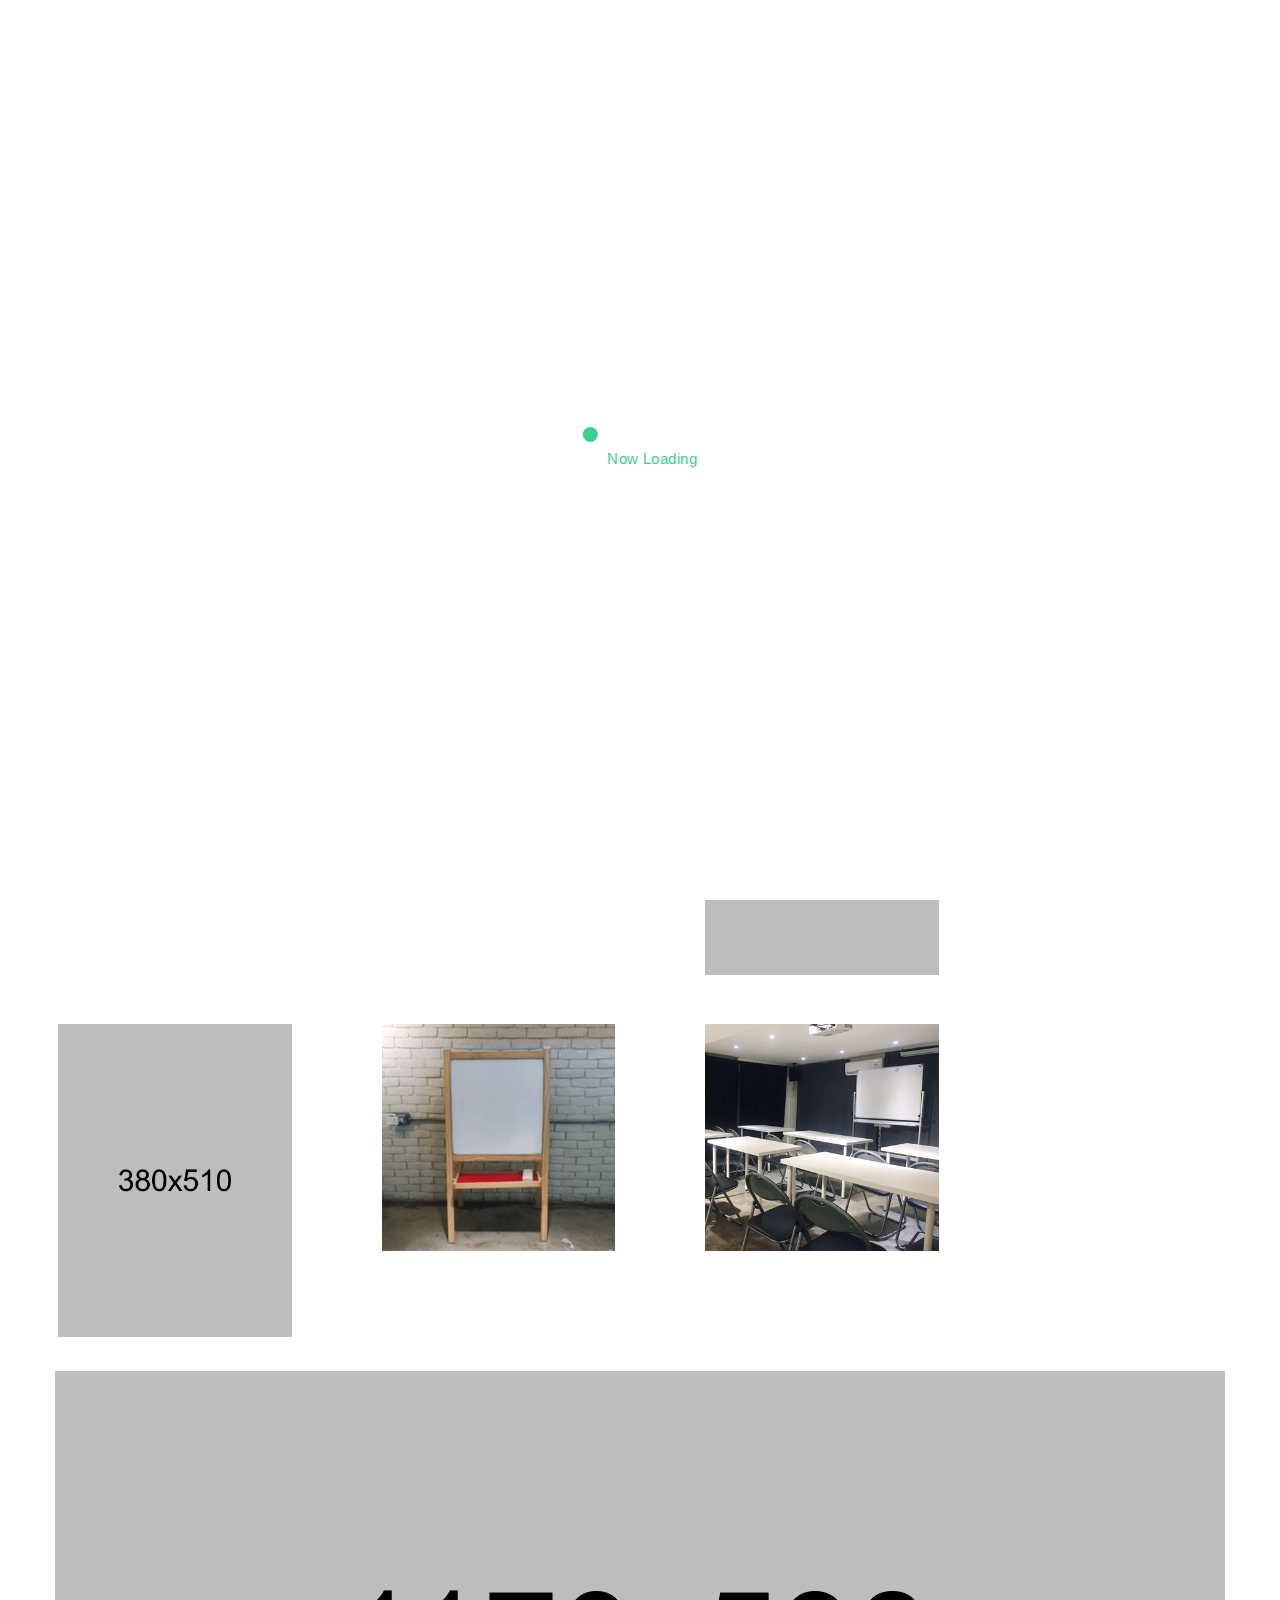
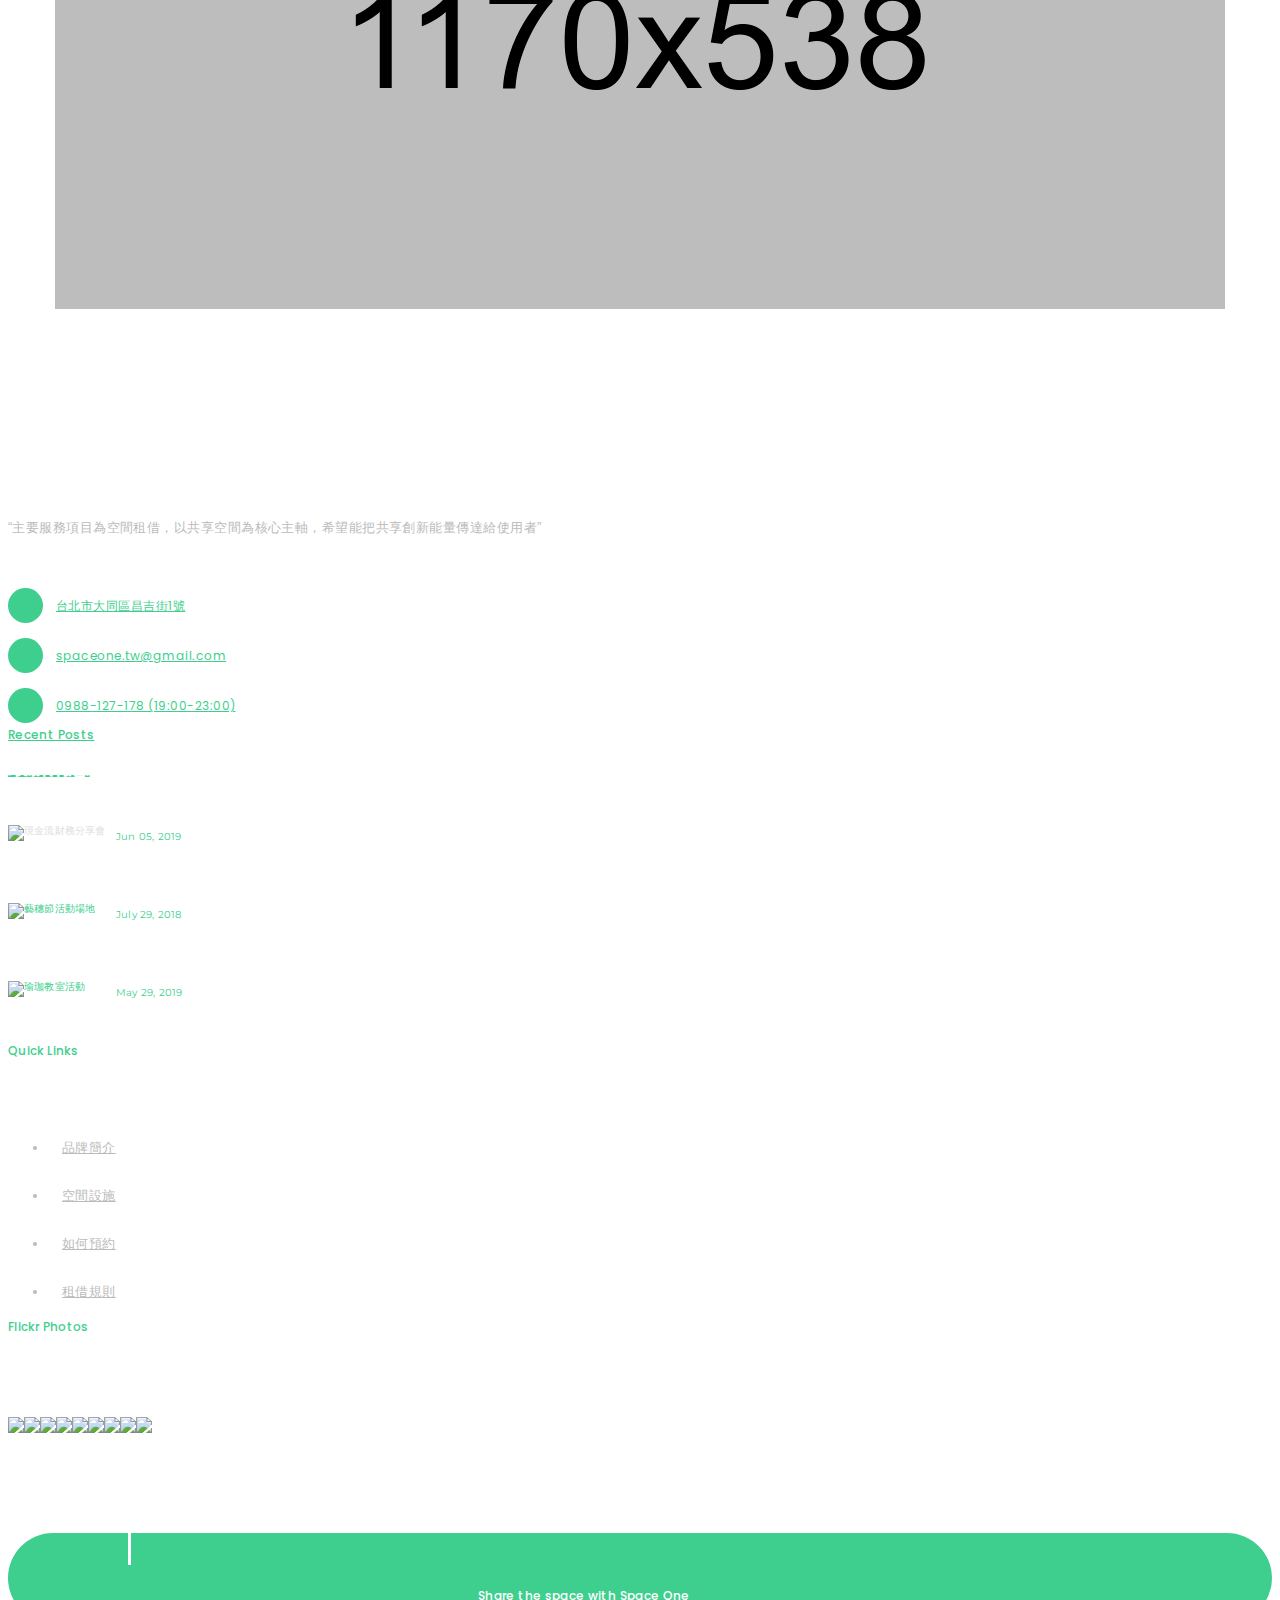
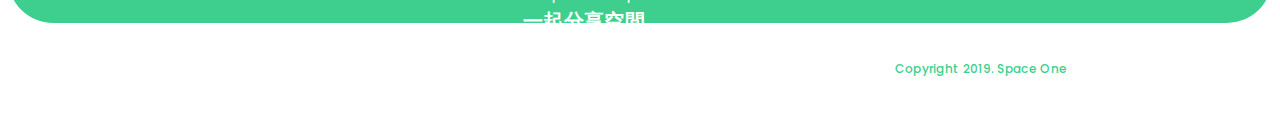
==== page1.html @ b143b7a3 "update" ====
<!DOCTYPE html>
<html lang="en">

<head>

    <meta charset="utf-8">
    <meta http-equiv="X-UA-Compatible" content="IE=edge">
    <meta name="viewport" content="width=device-width, initial-scale=1">
    <title>Space One 空間租借</title>

    <!-- Bootstrap -->
    <link href="css/bootstrap.min.css" rel="stylesheet">
    <!-- Font Awesome -->
    <link href="fonts/font-awesome/css/font-awesome.min.css" rel="stylesheet">
    <!-- Icons -->
    <link href="fonts/shades/style.css" rel="stylesheet">
    <!-- Owl Carousel -->
    <link href="css/owl.carousel.css" rel="stylesheet">
    <link href="css/owl.theme.default.css" rel="stylesheet">
    <!-- Animate -->
    <link href="css/animate.min.css" rel="stylesheet">
    <!-- Nivo Lightbox -->
    <link href="scripts/Nivo-Lightbox/nivo-lightbox.css" rel="stylesheet">
    <link href="scripts/Nivo-Lightbox/themes/default/default.css" rel="stylesheet">
    <!-- Style.css -->
    <link href="css/style.css" rel="stylesheet">
    <!-- favicon.ico -->
    <link rel="icon" href="images/favicon-20190610024107706.ico">

</head>


<body>
   <a href="" id="gotop">
        <i class="fa fa-angle-up"></i>
    </a> 


    <!-- Page Loader -->
    <div class="page-loader">
        <div class="loading">
            <div class="bounceball"></div>
            <div class="text">Now Loading</div>
        </div>
    </div>

    <header class="header header-simple">
        <div class="top">
            <div class="container">
                <div class="contacts">
                    <div class="item"><i class="fa fa-envelope"></i>spaceone.tw@gmail.com</div>
                    <div class="item"><i class="fa fa-phone"></i>0988-127-178 (19:00-23:00)</div>
                </div>
            </div>
            <!-- end .container -->
        </div>
        <!-- end .top -->
        <div class="container">
            <div class="bottom clearfix">
                <div class="logo">
                    <a href="index.html"><img src="images/logo-white.png" alt="Shades" class="img-responsive"></a>
                </div>
                <!-- end .logo -->


                <div class="navigation clearfix">
                    <nav class="main-nav">
                        <ul class="list-unstyled">
                            <li class="active">
                                <a class="nav-link page-scroll" >A 地下基地</a>
                            </li>
      
                            </li>
                            </li>
                        </ul>
                    </nav>
                    <!-- end .main-nav -->
                    <a href="" class="responsive-menu-open"><i class="fa fa-bars"></i></a>

                </div>
                <!-- end .navigation -->
            </div>
            <!-- end .bottom -->
        </div>
        <!-- end .container -->
    </header>
    <!-- end .header -->
    <div class="responsive-menu">
        <a href="" class="responsive-menu-close"><i class="fa fa-times"></i></a>
        <nav class="responsive-nav"></nav>
        <!-- end .responsive-nav -->
    </div>
    <!-- end .responsive-menu -->

		<div class="section white no-padding-top">
			<div class="inner">
				<div class="container-fluid">
					<div id="portfolio-masonry" class="portfolio portfolio-masonry">
						<div class="portfolio-sizer"></div> <!-- DO NOT REMOVE -->
						<div class="item work_ideas logo icons">
							<figure>
								<img src="images/portfolio01.png" alt="portfolio" class="img-responsive">
								<div class="overlay">
									<div class="content">
										<div class="action">
									
											<a href="images/portfolio01.png" class="popup"><i class="shades-move"></i></a>
										</div> <!-- end .action -->
										<h4>a underground</h4>
										<p>桌椅/抽拉式抽屜</p>
									</div> <!-- end .content -->
								</div> <!-- end .overlay -->
							</figure>
						</div> <!-- end .item -->
						<div class="item mockup psd_design">
							<figure>
								<img src="images/portfolio02.png" alt="portfolio" class="img-responsive">
								<div class="overlay">
									<div class="content">
										<div class="action">
										
											<a href="images/portfolio02.png" class="popup"><i class="shades-move"></i></a>
										</div> <!-- end .action -->
										<h4>a underground</h4>
										<p>投影布幕</p>
									</div> <!-- end .content -->
								</div> <!-- end .overlay -->
							</figure>
						</div> <!-- end .item -->
						<div class="item logo icons">
							<figure>
								<img src="images/portfolio03.png" alt="portfolio" class="img-responsive">
								<div class="overlay">
									<div class="content">
										<div class="action">
										
											<a href="images/portfolio03.png" class="popup"><i class="shades-move"></i></a>
										</div> <!-- end .action -->
										<h4>a underground</h4>
										<p>Logo, Work, Design</p>
									</div> <!-- end .content -->
								</div> <!-- end .overlay -->
							</figure>
						</div> <!-- end .item -->
						<div class="item mockup logo">
							<figure>
								<img src="images/portfolio04.png" alt="portfolio" class="img-responsive">
								<div class="overlay">
									<div class="content">
										<div class="action">
										
											<a href="images/portfolio04.png" class="popup"><i class="shades-move"></i></a>
										</div> <!-- end .action -->
										<h4>A UNDERGROUND</h4>
										<p>小型會議形式</p>
									</div> <!-- end .content -->
								</div> <!-- end .overlay -->
							</figure>
						</div> <!-- end .item -->
						<div class="item work_ideas mockup">
							<figure>
								<img src="images/portfolio06.png" alt="portfolio" class="img-responsive">
								<div class="overlay">
									<div class="content">
										<div class="action">
										
											<a href="images/portfolio06.png" class="popup"><i class="shades-move"></i></a>
										</div> <!-- end .action -->
										<h4>a underground</h4>
										<p>Logo, Work, Design</p>
									</div> <!-- end .content -->
								</div> <!-- end .overlay -->
							</figure>
						</div> <!-- end .item -->
						<div class="item psd_design icons">
							<figure>
								<img src="images/portfolio08.png" alt="portfolio" class="img-responsive">
								<div class="overlay">
									<div class="content">
										<div class="action">
										
											<a href="images/portfolio08.png" class="popup"><i class="shades-move"></i></a>
										</div> <!-- end .action -->
										<h4>a underground</h4>
										<p>Logo, Work, Design</p>
									</div> <!-- end .content -->
								</div> <!-- end .overlay -->
							</figure>
						</div> <!-- end .item -->
						<div class="item work_ideas logo">
							<figure>
								<img src="images/portfolio05.png" alt="portfolio" class="img-responsive">
								<div class="overlay">
									<div class="content">
										<div class="action">
										
											<a href="images/portfolio05.png" class="popup"><i class="shades-move"></i></a>
										</div> <!-- end .action -->
										<h4>a underground</h4>
										<p>活動指示白板</p>
									</div> <!-- end .content -->
								</div> <!-- end .overlay -->
							</figure>
						</div> <!-- end .item -->
						<div class="item mockup psd_design icons">
							<figure>
								<img src="images/portfolio07.png" alt="portfolio" class="img-responsive">
								<div class="overlay">
									<div class="content">
										<div class="action">
											
											<a href="images/portfolio07.png" class="popup"><i class="shades-move"></i></a>
										</div> <!-- end .action -->
										<h4>a underground</h4>
										<p>小型會議形式</p>
									</div> <!-- end .content -->
								</div> <!-- end .overlay -->
							</figure>
						</div> <!-- end .item -->
					
				</div> <!-- end .container-fluid -->
			</div> <!-- end .inner -->
		</div> <!-- end .section -->
   
   
   	<div class="section white">
			<div class="inner">
				<div class="container">
					<div class="portfolio-single">
						<div class="image">
							<img src="images/portfolio-detail1.jpg" alt="portfolio" class="img-responsive">
							</div> <!-- end .title -->
						</div> <!-- end .image -->
                    </div></div></div>
   


    <footer class="footer" style="background-image: url('images/background02.png');">
        <div class="top">
            <div class="container">
                <div class="row">
                    <div class="col-md-3">
                        <div class="logo"><img src="images/logo.png" alt="Shades" class="img-responsive"></div>
                        <p>“主要服務項目為空間租借，以共享空間為核心主軸，希望能把共享創新能量傳達給使用者”</p>
                        <div class="footer-contact">
                            <div class="icon"><i class="fa fa-map-marker"></i></div>
                            <div class="content"><a href="address:台北市大同區昌吉街1號">台北市大同區昌吉街1號</div>
                        </div>
                        <!-- end .footer-contact -->
                        <div class="footer-contact">
                            <div class="icon"><i class="fa fa-envelope"></i></div>
                            <div class="content"><a href="mailto:spaceone.tw@gmail.com">spaceone.tw@gmail.com</a></div>
                        </div>
                        <!-- end .footer-contact -->
                        <div class="footer-contact">
                            <div class="icon"><i class="fa fa-phone"></i></div>
                            <div class="content"><a href="tel:0988127178">0988-127-178 (19:00-23:00)</div>
                        </div>
                        
                        <!-- end .footer-contact -->
                    </div>
                    <!-- end .col-md-3 -->
                    <div class="col-md-3">
                        <h4><small>Recent Posts</small>最新消息</h4>
                        <div class="post clearfix">
                            <img src="images/post-widget1.png" alt="現金流財務分享會"></a>
                                <div class="content">
                                    <span class="date">Jun 05, 2019</span><span class="author"></span><br>
                                    <h7>現金流財務分享會</h7>
                                </div>
                                <!-- end .content -->
                            </div>
                            <!-- end .post -->
                            <div class="post clearfix">
                                <img src="images/post-widget2.png" alt="藝穗節活動場地"></a>
                                <div class="content">
                                    <span class="date">July 29, 2018</span><span class="author"></span><br>
                                    <h7>藝穗節活動場地</h7>
                                </div>
                                <!-- end .content -->
                            </div>
                            <!-- end .post -->
                            <div class="post clearfix">
                                <img src="images/post-widget3.png" alt="瑜珈教室活動"></a>
                                <div class="content">
                                    <span class="date">May 29, 2019</span><span class="author"></span><br>
                                    <h7>瑜珈教室活動</h7>
                                </div>
                                <!-- end .content -->
                            </div>
                            <!-- end .post -->
                        </div>
                        <!-- end .col-md-3 -->
                        <div class="col-md-3">
                            <h4><small>Quick Links</small>快速連結</h4>
                            <ul class="fa-ul list-unstyled">
                                <li><a href="#品牌簡介"><i class="fa-li fa fa-caret-right" ></i>品牌簡介</a></li>
                                <li><a href="#空間設施"><i class="fa-li fa fa-caret-right" ></i>空間設施</a></li>
                                <li><a href="#如何預約"><i class="fa-li fa fa-caret-right" ></i>如何預約</a></li>
                                <li><a href="#租借規則"><i class="fa-li fa fa-caret-right" ></i>租借規則</a></li>
                                </li>
                            </ul>
                        </div>
                        <!-- end .col-md-3 -->
                        <div class="col-md-3">
                            <h4><small>Flickr Photos</small>空間一覽</h4>
                            <div class="photo-grid">
                                <img src="images/flickr01.png" alt="flickr">
                                <img src="images/flickr02.png" alt="flickr">
                                <img src="images/flickr03.png" alt="flickr">
                                <img src="images/flickr04.png" alt="flickr">
                                <img src="images/flickr05.png" alt="flickr">
                                <img src="images/flickr06.png" alt="flickr">
                                <img src="images/flickr07.png" alt="flickr">
                                <img src="images/flickr08.png" alt="flickr">
                                <img src="images/flickr09.png" alt="flickr">
                            </div>
                            <!-- end .photo-grid -->
                        </div>
                        <!-- end .col-md-3 -->
                    </div>
                    <!-- end .row -->
                </div>
                <!-- end .container -->
            </div>
            <!-- end .top -->
            <div class="bottom">
                <div class="container">
                    <div class="newsletter clearfix">
                        <h3><small>Share the space with Space One</small>一起分享空間</h3>
                        <form action="https://johneyboy.us7.list-manage.com/subscribe/post-json?u=3210d74dbf054134a29daf97c&amp;id=50ad235761&amp;c=?" method="get" id="mc-embedded-subscribe-form" class="newsletter-form">


                        </form>
                    </div>
                    <!-- end .newsletter -->
                    <div class="copyright"><span>Copyright 2019. Space One</span></div>
                </div>
                <!-- end .container -->
            </div>
            <!-- end .bottom -->
    </footer>
    <!-- end .footer -->

    <!-- jQuery -->
    <script src="js/jquery-3.1.0.min.js"></script>
    <!-- Bootstrap -->
    <script src="js/bootstrap.min.js"></script>
    <!-- google maps -->
    <script src="https://maps.googleapis.com/maps/api/js?v=3.exp"></script>
    <!-- Owl Carousel -->
    <script src="js/owl.carousel.min.js"></script>
    <!-- Waypoints -->
    <script src="js/jquery.waypoints.min.js"></script>
    <!-- CountTo -->
    <script src="js/jquery.countTo.js"></script>
    <!-- Countdown -->
    <script src="js/countdown.js"></script>
    <!-- Isotope -->
    <script src="js/isotope.pkgd.min.js"></script>
    <script src="js/imagesloaded.pkgd.min.js"></script>
    <!-- Sweet Alert -->
    <script src="js/sweetalert.min.js"></script>
    <!-- Nivo Lightbox -->
    <script src="scripts/Nivo-Lightbox/nivo-lightbox.min.js"></script>
    <!-- Headroom -->
    <script src="js/headroom.js"></script>
    <script src="js/jQuery.headroom.js"></script>
    <!-- Scripts.js -->
    <script src="js/scripts.js"></script>

    <!-- scroll -->

    <script>
        function 品牌簡介() {
            document.querySelector('#品牌簡介').scrollIntoView({
                behavior: 'smooth'
            });
        }

    </script>

    <script>
        function 空間設施() {
            document.querySelector('#空間設施').scrollIntoView({
                behavior: 'smooth'
            });
        }

    </script>

    <script>
        function 如何預約() {
            document.querySelector('#如何預約').scrollIntoView({
                behavior: 'smooth'
            });
        }

    </script>

    <script>
        function 租借規則() {
            document.querySelector('#租借規則').scrollIntoView({
                behavior: 'smooth'
            });
        }

    </script>

    <script type="text/javascript">
        $(function() {
            /* 按下GoTop按鈕時的事件 */
            $('#gotop').click(function() {
                $('html,body').animate({
                    scrollTop: 0
                }, 'slow'); /* 返回到最頂上 */
                return false;
            });

            /* 偵測卷軸滑動時，往下滑超過400px就讓GoTop按鈕出現 */
            $(window).scroll(function() {
                if ($(this).scrollTop() > 400) {
                    $('#gotop').fadeIn();
                } else {
                    $('#gotop').fadeOut();
                }
            });
        });





    </script>

</body>

</html>
---- css/style.css ----
/**
*
* Contents
* 
* 01. General Styles
* 02. Progress Bars
* 03. Buttons
* 04. Forms
* 05. Accordion
* 06. Header
* 07. Footer
* 08. Sections
* 09. Services
* 10. Video Gallery
* 11. Shop Row
* 12. Team
* 13. Counters
* 14. Portfolio
* 15. Products
* 16. Clients
* 17. Testimonials
* 18. Blog
* 19. Pricing Table
* 20. Video Tabs
* 21. Cards
* 22. Sidebar
* 23. Contact
* 24. Error
* 25. Coming Soon
* 26. Preloader
* 
**/

/* ==========================================================================
   01. General Styles
   ========================================================================== */

/* Typography
   ========================================================================== */
@import 'https://fonts.googleapis.com/css?family=Arimo:400,700|Poppins:300,400,500,600,700|Montserrat:400,700';
body {
	font-family: 'Arimo', sans-serif;
	font-weight: 400;
	font-size: 15px;
	line-height: 28px;
	color: #555;
	letter-spacing: .45px;
	overflow-x: hidden;
}

a {
	color: #3ecf8e;
	-webkit-transition: .25s;
	-ms-transition: .25s;
	-moz-transition: .25s;
	-o-transition: .25s;
	transition: .25s;
}
a:hover {
	color: #3ecf8e;
	opacity: .75;
	text-decoration: none;
}

a:focus {
	text-decoration: none;
}
a img {
	-webkit-transition: .25s;
	-ms-transition: .25s;
	-moz-transition: .25s;
	-o-transition: .25s;
	transition: .25s;
}
a img:hover {
	opacity: .9;
}
p {
	margin-bottom: 50px;
}
p.no-margin-bottom {
	margin-bottom: 0;
}
p.lead {
	color: #555;
	font-size: 17px;
	line-height: 28px;
	letter-spacing: .51px;
	font-style: italic;
	margin-bottom: 50px;
}
h1 {
	font-size: 56px;
	line-height: 96px;
	font-weight: 700;
	margin-top: 0;
	margin-bottom: 30px;
	letter-spacing: 1.12px;
	font-family: 'Poppins', sans-serif;
	text-transform: uppercase;
}
h1.alternate {
	line-height: 70px;
	letter-spacing: 11.2px;
}
h1.alternate.dark {
	color: #FFF;
	letter-spacing: 1.5px;
	line-height: 60px;
}
h1 span {
	color: #3ecf8e
        ;
}
h1 span.smaller {
	display: block;
	color: inherit;
	font-size: 40px;
	line-height: 70px;
	letter-spacing: 1.2px;
}
h1 span.smaller span {
	text-transform: none;
}
h1 small {
	font-size: 15px;
	color: #fff;
	font-weight: 600;
	text-transform: none;
	letter-spacing: .45px;
	display: block;
}
h1 small.top {
	font-size: 18px;
	letter-spacing: 2.7px;
	font-weight: 300;
	color: #fff;
}
h1 small.top span {
	font-weight: 700;
}
h1.alternate small {
	margin-bottom: 8px;
}
h2 {
	color: #333;
	font-size: 44px;
	line-height: 52px;
	letter-spacing: .88px;
	text-transform: uppercase;
	font-family: 'Poppins', sans-serif;
	text-transform: uppercase;
	margin: 0;
	margin-bottom: 24px;
	font-weight: 700;
}
h2 span {
	font-weight: 500;
	color: #3ecf8e
        ;
}
h2 small {
	font-size: 13px;
	color: #3ecf8e
        ;
	font-weight: 500;
	text-transform: none;
	letter-spacing: .39px;
	display: block;
	margin-top: 6px;
}
h2.top small {
	margin-top: 0;
	margin-bottom: 6px;
}
h3 {
	font-size: 26px;
	line-height: 33px;
	font-family: 'Poppins', sans-serif;
	text-transform: uppercase;
	margin: 0;
	margin-bottom: 26px;
	font-weight: 700;
	letter-spacing: .78px;
}
h3 small {
	font-size: 13px;
	line-height: 14px;
	font-weight: 500;
	color: #3ecf8e
        ;
	letter-spacing: .39px;
	display: block;
	text-transform: none;
	margin-bottom: 16px;
}
h4 {
	font-size: 20px;
	line-height: 24px;
	font-weight: 700;
	letter-spacing: .4px;
	margin: 0;
	font-family: 'Poppins', sans-serif;
	text-transform: uppercase;
	color: #fff;
	margin-bottom: 46px;
}
h4 small {
	display: block;
	color: #3ecf8e
        ;
	font-size: 12px;
	font-weight: 500;
	letter-spacing: .36px;
	text-transform: none;
	margin-bottom: 8px;
}
h5 {
	font-size: 13px;
	line-height: 21px;
	font-weight: 600;
	font-family: 'Poppins', sans-serif;
	margin: 0;
	letter-spacing: .52px;
	text-transform: uppercase;
}

h7{
	font-size: 13px;
	line-height: 40px;
	font-weight: 600;
	font-family: 'Poppins', sans-serif;
	margin: 0;
    color:#fff;
	letter-spacing: .52px;
	text-transform: uppercase;
}

h6 {
	font-size: 20px;
	line-height: 24px;
	text-transform: uppercase;
	font-weight: 700;
	font-family: 'Poppins', sans-serif;
	margin: 0;
	margin-bottom: 24px;
	letter-spacing: .4px;
}
h6 small {
	color: #3ecf8e
        ;
	font-size: 12px;
	font-weight: 500;
	letter-spacing: .36px;
	display: block;
	text-transform: none;
	margin-bottom: 10px;
}
h6:after {
	content: '';
	display: inline-block;
	width: 45px;
	height: 3px;
	background: #3ecf8e
        ;
	margin-bottom: 6px;
	margin-left: 10px;
}
.heading-separator {
	display: inline-block;
	margin-bottom: 24px;
}
.heading-line {
	display: block;
	width: 3px;
	height: 64px;
	background: #3ecf8e
        ;
	margin-bottom: 28px;
}
.heading-line.short {
	height: 36px;
}
.nivo-lightbox-theme-default * {
	-webkit-box-sizing: initial !important;
	-moz-box-sizing: initial !important;
	box-sizing: initial !important;
}
blockquote {
	padding: 0;
	margin: 0;
	border: none;
	font-family: 'Poppins', sans-serif;
	font-size: 13px;
	line-height: 26px;
	letter-spacing: .39px;
	font-weight: 500;
	color: #777;
	font-style: italic;
	margin-bottom: 30px;
	padding-right: 50px;
}
blockquote:before {
	content: '';
	display: block;
	width: 30px;
	height: 30px;
	background: url('../images/quote.png') center center no-repeat;
	float: left;
	margin-top: 10px;
}
blockquote p {
	margin-left: 48px;
}
blockquote.large {
	position: relative;
	padding: 0;
	margin-bottom: 50px;
	font-size: 18px;
	line-height: 33px;
	letter-spacing: .54px;
	color: #fff;
	text-align: center;
}
blockquote.large:before {
	content: none;
}
blockquote.large img {
	width: 100%;
}
blockquote.large p {
	margin-left: 0;
}
blockquote.large .overlay {
	position: absolute;
	top: 0;
	left: 0;
	width: 100%;
	height: 100%;
	background: rgba(0,0,0,.7);
}
blockquote.large .overlay .content {
	position: relative;
	top: 50%;
	-webkit-transform: translateY(-50%);
	-ms-transform: translateY(-50%);
	-moz-transform: translateY(-50%);
	-o-transform: translateY(-50%);
	transform: translateY(-50%);
	padding: 0 120px;
}
.question-form {
	margin-top: 100px;
}
.simple-cta h4 {
	float: left;
	line-height: 50px;
	margin: 0;
	font-family: 'Montserrat', sans-serif;
}
.simple-cta .button {
	float: right;
}
.aligned-cols {
	display: table;
	width: 100%;
	height: 100%;
	margin: 0;
	table-layout: fixed;
}
.aligned-cols>.col-sm-1, .aligned-cols>.col-sm-10, .aligned-cols>.col-sm-11, .aligned-cols>.col-sm-12, .aligned-cols>.col-sm-2, .aligned-cols>.col-sm-3, .aligned-cols>.col-sm-4, .aligned-cols>.col-sm-5, .aligned-cols>.col-sm-6, .aligned-cols>.col-sm-7, .aligned-cols>.col-sm-8, .aligned-cols>.col-sm-9 {
	display: table-cell;
	float: none;
	vertical-align: top;
	height: 100%;
}
.aligned-cols>.col-md-1, .aligned-cols>.col-md-10, .aligned-cols>.col-md-11, .aligned-cols>.col-md-12, .aligned-cols>.col-md-2, .aligned-cols>.col-md-3, .aligned-cols>.col-md-4, .aligned-cols>.col-md-5, .aligned-cols>.col-md-6, .aligned-cols>.col-md-7, .aligned-cols>.col-md-8, .aligned-cols>.col-md-9 {
	display: table-cell;
	float: none;
	vertical-align: top;
	height: 100%;
}
.aligned-cols>.aligned-bottom {
	vertical-align: bottom;
}
.aligned-cols>.aligned-middle {
	vertical-align: middle;
}
.aligncenter {
	display: block;
	margin: 32px auto;
}
.alignleft {
	float: left;
	margin-right: 24px;
	margin-bottom: 12px;
}
.alignright {
	float: right;
	margin-left: 24px;
	margin-bottom: 12px;
}
.fa-ul {
	margin-left: 0;
}
.fa-li {
	position: static;
	width: auto;
	margin-right: 14px;
}
.bottom-image {
	position: relative;
	margin-top: -100px;
	display: inline-block;
}
.side-image {
	position: absolute;
	top: 50%;
	right: 0;
	-webkit-transform: translateY(-50%);
	-ms-transform: translateY(-50%);
	-moz-transform: translateY(-50%);
	-o-transform: translateY(-50%);
	transform: translateY(-50%);
	z-index: 0;
}
.image-row {
	font-size: 0;
	line-height: 0;
}
.image-row img {
	margin-right: 10px;
}
.page-boxed {
	width: 1200px;
	margin: 0 auto;
	max-width: 100%;
	margin-bottom: 100px;
}
@media all and (max-width: 1200px) {
	.bottom-image {
		margin-top: -64px;
	}
	.bottom-image.left {
		margin-top: 0;
		bottom: 0;
		margin-bottom: 48px;
	}
	.side-image {
		display: none;
	}
	.image-row {
		margin-bottom: 36px;
	}
	.simple-cta {
		text-align: center;
	}
	.simple-cta h4 {
		float: none;
		margin-bottom: 24px;
	}
	.simple-cta .button {
		float: none;
	}
	.heading-line {
		margin-top: 28px;
	}
	.space-top {
		margin-top: 36px;
	}
}
@media all and (max-width: 992px) {
	.aligned-cols-md {
		display: block;
	}
	.aligned-cols .col-md-1, .aligned-cols .col-md-10, .aligned-cols .col-md-11, .aligned-cols .col-md-12, .aligned-cols .col-md-2, .aligned-cols .col-md-3, .aligned-cols .col-md-4, .aligned-cols .col-md-5, .aligned-cols .col-md-6, .aligned-cols .col-md-7, .aligned-cols .col-md-8, .aligned-cols .col-md-9 {
		display: block;
		width: 100%;
	}
}
@media all and (max-width: 768px) {
	.aligned-cols {
		display: block;
	}
	.aligned-cols .col-sm-1, .aligned-cols .col-sm-10, .aligned-cols .col-sm-11, .aligned-cols .col-sm-12, .aligned-cols .col-sm-2, .aligned-cols .col-sm-3, .aligned-cols .col-sm-4, .aligned-cols .col-sm-5, .aligned-cols .col-sm-6, .aligned-cols .col-sm-7, .aligned-cols .col-sm-8, .aligned-cols .col-sm-9 {
		display: block;
		width: 100%;
	}
	h1 {
		font-size: 48px;
	}
	h1.alternate {
		letter-spacing: 1.12px;
	}
}

/* ==========================================================================
   02. Progress Bars
   ========================================================================== */
.progress-wrapper {
	margin-bottom: 38px;
}
.progress-wrapper:last-of-type {
	margin-bottom: 0;
}
.progress {
	height: 8px;
	background: none;
	border-radius: 0;
	box-shadow: none;
	width: 100%;
	position: relative;
	overflow: visible;
	margin: 0;
	border: 1px solid #ddd;
}
.progress-bar {
	background: #3ecf8e
        ;
	box-shadow: none;
	color: #fff;
	font-family: 'Poppins', sans-serif;
	font-weight: 600;
	font-size: 12px;
	line-height: 14px;
	position: absolute;
	top: -1px;
	left: -1px;
	height: 8px;
	letter-spacing: .72px;
	-webkit-transition: 1s;
	-ms-transition: 1s;
	-moz-transition: 1s;
	-o-transition: 1s;
	transition: 1s;
}
.progress-bar span {
	position: absolute;
	top: -32px;
	left: 0;
	min-width: 200px;
	text-align: left;
}
.percentage {
	color: #3ecf8e
        ;
	font-family: 'Montserrat', sans-serif;
	font-size: 12px;
	line-height: 14px;
	font-weight: 400;
	letter-spacing: .72px;
	margin-bottom: 18px;
	text-align: right;
}

/* ==========================================================================
   03. Buttons
   ========================================================================== */
.button {
	font-size: 11px;
	font-weight: 400;
	line-height: 50px;
	padding: 0 34px;
	display: inline-block;
	text-transform: uppercase;
	-webkit-transition: .25s;
	-ms-transition: .25s;
	-moz-transition: .25s;
	-o-transition: .25s;
	transition: .25s;
	position: relative;
	outline: none !important;
	border: none;
	background: #3ecf8e
        ;
	color: #fff;
	font-family: 'Montserrat', sans-serif;
	letter-spacing: .22px;
}
.button:hover {
	color: #fff;
    opacity: .9;

}
.button.grey {
	background: #3ecf8e;
    font-weight:bold;
}
.button.grey :hover {
	color: #fff;
    position: relative;
    opacity: .50;

}

.btn-border {
  border-style: solid;
  border-width: 1px;
  cursor: pointer;
  background-color: transparent;
  border-color: #3ecf8e;
  color: #3ecf8e;
  width: 160px;
  height: 50px;
  padding: 14px 15px; }

.btn-border:hover {
  box-shadow: 0px 8px 9px 0px rgba(96, 94, 94, 0.17);
  transform: translateY(-2px); }

.btn-border-filled {
  cursor: pointer;
  background-color: #3ecf8e;
  border: 1px solid #3ecf8e;
  color: #fff;
  box-shadow: 0px 8px 9px 0px rgba(96, 94, 94, 0.17);
  width: 180px;
  height: 50px;
  padding: 15px 15px; }

.btn-border-filled:hover {
  color: #fff;
  background-color: transparent;
  border-color: #fff;
  transform: translateY(-2px); }


.button.dark {
	background: #222;
}
.button.white {
	background: #fff;
	color: #222;
}
.icon-button {
	background: none;
	padding: 0;
	line-height: 0;
	font-size: 0;
}
.icon-button.dark {
	background: none;
}
.icon-button span {
	padding: 0 34px;
	display: inline-block;
	-webkit-transition: .25s;
	-ms-transition: .25s;
	-moz-transition: .25s;
	-o-transition: .25s;
	transition: .25s;
	position: relative;
	background: #3ecf8e
        ;
	font-size: 11px;
	line-height: 50px;
	vertical-align: middle;
}
.icon-button.dark span {
	background: #222;
}
.icon-button i {
	width: 50px;
	text-align: center;
	display: inline-block;
	-webkit-transition: .25s;
	-ms-transition: .25s;
	-moz-transition: .25s;
	-o-transition: .25s;
	transition: .25s;
	position: relative;
	background: #3ecf8e
        ;
	font-size: 11px;
	line-height: 50px;
	vertical-align: middle;
	margin-left: 1px;
}
.icon-button.dark i {
	background: #222;
}
.button.rounded {
	border-radius: 2px;
	padding: 0 35px;
	line-height: 45px;
}
.button.square {
	width: 50px;
	text-align: center;
	position: relative;
	font-size: 11px;
	line-height: 50px;
	vertical-align: middle;
	padding: 0;
}
.button.square i {
	vertical-align: middle;
}
.pagination-wrapper {
	text-align: center;
}
.pagination {
	border: 3px solid #fafafa;
	margin: 0;
	margin-top: 60px;
	position: relative;
	padding: 0 60px;
}
.pagination>li>a, .pagination>li>span {
	float: none;
	padding: 0;
	margin: 0 15px;
	line-height: 74px;
	color: #444;
	background: none;
	border: none;
	font-size: 13px;
	font-weight: 700;
	font-family: 'Montserrat', sans-serif;
}
.pagination>li>a:focus, .pagination>li>a:hover, .pagination>li>span:focus, .pagination>li>span:hover {
	background: none;
	color: #444;
}
.pagination>li.prev>a {
	display: block;
	width: 63px;
	text-align: center;
	line-height: 53px;
	margin: 0;
	position: absolute;
	left: -38px;
	top: 11px;
	background: #3ecf8e
        ;
	border-radius: 0;
	color: #fff;
	font-size: 16px;
}
.pagination>li.next>a {
	display: block;
	width: 63px;
	text-align: center;
	line-height: 53px;
	margin: 0;
	position: absolute;
	right: -38px;
	top: 11px;
	background: #3ecf8e
        ;
	border-radius: 0;
	color: #fff;
	font-size: 16px;
}
@media all and (max-width: 768px) {
	.pagination>li.prev>a {
		width: 48px;
		left: -18px;
	}
	.pagination>li.next>a {
		width: 48px;
		right: -18px;
	}
	.pagination>li>a, .pagination>li>span {
		margin: 0 6px;
	}
}

/* ==========================================================================
   04. Forms
   ========================================================================== */
input:not([type=submit]):not([type=file]):not([type=checkbox]):not([type=radio]), select, textarea {
	display: block;
	border: none;
	background: #fbfbfb;
	width: 100%;
	outline: none !important;
	line-height: 60px;
	height: 60px;
	padding: 0 30px;
	color: #515151;
	font-size: 10px;
	font-weight: 600;
	font-family: 'Poppins', sans-serif;
	letter-spacing: .4px;
}
textarea {
	height: auto;
}
::-webkit-input-placeholder {
	color: #515151;
}
:-moz-placeholder {
	color: #515151;
	opacity: 1;
}
::-moz-placeholder {
	color: #515151;
	opacity: 1;
}
:-ms-input-placeholder {
	color: #515151;
}
.form-group {
	margin-bottom: 10px;
}
.checkbox {
	margin: 40px 0;
}
.checkbox label, .radio label {
	color: #282828;
	line-height: 28px;
	font-size: 15px;
	font-family: 'Montserrat', sans-serif;
	letter-spacing: .45px;
	font-weight: 700;
	padding-left: 28px;
}
.checkbox input[type=checkbox], .checkbox-inline input[type=checkbox], .radio input[type=radio], .radio-inline input[type=radio] {
	margin: 0;
	margin-left: -28px;
	margin-top: 8px;
}
.submit {
	margin-top: 50px;
}
.footer .newsletter-form {
	position: relative;
	float: right;
}
.footer .newsletter-form input:not([type=submit]):not([type=file]):not([type=checkbox]):not([type=radio]) {
	padding: 0 48px;
	background: #fff;
	color: #8c8c8c;
	font-size: 11px;
	letter-spacing: .22px;
	font-family: 'Montserrat', sans-serif;
	font-weight: 400;
	border-radius: 3px;
	width: 590px;
}
.footer .newsletter-form ::-webkit-input-placeholder {
	color: #8c8c8c;
}
.footer .newsletter-form :-moz-placeholder {
	color: #8c8c8c;
}
.footer .newsletter-form ::-moz-placeholder {
	color: #8c8c8c;
}
.footer .newsletter-form :-ms-input-placeholder {  
	color: #8c8c8c;
}
.footer .newsletter-form .button {
	position: absolute;
	top: 0;
	right: 0;
	line-height: 60px;
	padding: 0 46px;
	background: #1b1b1b;
	font-size: 11px;
	letter-spacing: .22px;
	color: #fff;
	border-radius: 3px;
}
.searchform {
	position: relative;
	margin-bottom: 30px;
}
.searchform input:not([type=submit]):not([type=file]):not([type=checkbox]):not([type=radio]) {
	background: rgba(255,255,255,.1);
	font-size: 12px;
	letter-spacing: .36px;
	line-height: 60px;
	height: 60px;
	padding: 0 48px;
	color: #fff;
	font-family: 'Arimo', sans-serif;
}
.searchform ::-webkit-input-placeholder {
	color: #ddd;
}
.searchform :-moz-placeholder {
	color: #ddd;
}
.searchform ::-moz-placeholder {
	color: #ddd;
}
.searchform :-ms-input-placeholder {  
	color: #ddd;
}
.searchform button {
	background: none;
	border: none;
	font-size: 15px;
	line-height: 60px;
	position: absolute;
	top: 0;
	right: 0;
	display: inline-block;
	padding: 0 40px;
	padding-left: 10px;
	color: #fff;
	outline: none !important;
}
.sweet-alert fieldset input {
	display: none !important;
}

/* ==========================================================================
   05. Accordion
   ========================================================================== */
.panel-group {
	padding: 0;
	text-align: left;
	margin-bottom: 0;
}
.panel {
	border: none;
	border-radius: 0;
	box-shadow: none;
	margin: 0;
}
.panel-group .panel {
	margin: 0;
	border-radius: 0;
	border-bottom: none;
	margin-bottom: 3px;
}
.panel-group .panel:last-of-type {
	border-bottom: none;
}
.panel-group .panel+.panel {
	margin: 0;
	margin-bottom: 3px;
}
.panel-heading {
	padding: 0;
	border-radius: 0;
}
.panel-default>.panel-heading {
	background: #fff;
	color: #444;
	-webkit-transition: .25s;
	-ms-transition: .25s;
	-moz-transition: .25s;
	-o-transition: .25s;
	transition: .25s;
}
.panel-default>.panel-heading:hover {
	background: #3ecf8e
        ;
	color: #fff;
}
.panel-title {
	text-transform: none;
	font-size: 13px;
	line-height: 70px;
	font-family: 'Poppins', sans-serif;
	font-weight: 500;
	letter-spacing: .36px;
}
.panel-title>a {
	position: relative;
	display: block;
	padding: 0 34px;
}
.panel-title>a:hover {
	opacity: 1;
	color: #fff;
}
.panel-heading.active a {
	color: #fff;
	background: #3ecf8e
        ;
}
.panel-group .panel-heading+.panel-collapse>.list-group, .panel-group .panel-heading+.panel-collapse>.panel-body {
	border-top: none;
}
.panel-body {
	padding: 0;
	padding-bottom: 12px;
}
.panel-heading .icon {
	display: inline-block;
	width: 40px;
	height: 40px;
	line-height: 40px;
	border-radius: 50%;
	background: #666;
	color: #fff;
	text-align: center;
	font-size: 13px;
	float: right;
	margin-top: 15px;
	-webkit-transition: .25s;
	-ms-transition: .25s;
	-moz-transition: .25s;
	-o-transition: .25s;
	transition: .25s;
}
.panel-heading:hover .icon {
	color: #3ecf8e
        ;
	background: #fff;
}
.panel-heading.active .icon {
	color: #3ecf8e
        ;
	background: #fff;
}
.panel-heading .icon i {
	vertical-align: middle;
}
.panel-body {
	padding: 30px 40px;
	border: 2px solid #3ecf8e
        ;
	font-size: 14px;
	line-height: 24px;
	letter-spacing: .42px;
}
.panel-body p:last-of-type {
	margin-bottom: 0;
}
@media all and (max-width: 768px) {
	.panel-title>a {
		padding: 0 12px;
	}
	.panel-heading .icon {
		float: none;
		margin-left: 12px;
	}
	.panel-body {
		padding: 12px;
	}
}

/* ==========================================================================
   06. Header
   ========================================================================== */
.header {
	position: absolute;
	top: 0;
	left: 0;
	width: 100%;
	z-index: 9;
	font-family: 'Poppins', sans-serif;
}
.header.headroom--not-top {
	background: rgba(0,0,0,.75);
	-webkit-transition: .25s;
	-moz-transition: .25s;
	-o-transition: .25s;
	-ms-transition: .25s;
	transition: .25s;
	position: fixed;
}
.header.headroom--not-top .top {
	padding-top: 0;
	-webkit-transition: .25s;
	-moz-transition: .25s;
	-o-transition: .25s;
	-ms-transition: .25s;
	transition: .25s;
}
.header.headroom--not-top .bottom {
	display: none;
}
.header .top {
	padding-top: 20px;
}
.header .top .logo {
	height: 100px;
	float: left;
	font-size: 0;
	text-align: center;
}
.header .top .logo:before {
	content: '';
	height: 100%;
	display: inline-block;
	vertical-align: middle;
}
.header .top .logo a {
	display: inline-block;
	vertical-align: middle;
	max-height: 100px;
}
.header .top .cart-button {
	float: right;
	font-size: 11px;
	line-height: 18px;
	letter-spacing: .11px;
	color: #c2c2c2;
	font-weight: 500;
	text-transform: uppercase;
	padding-top: 32px;
	margin-left: 60px;
}
.header .top .cart-button i {
	float: left;
	margin-top: 6px;
	font-size: 20px;
	color: #3ecf8e
        ;
}
.header .top .cart-button .bar {
	content: '';
	background: #9c9b9b;
	width: 1px;
	height: 7px;
	display: block;
	float: left;
	margin-left: 10px;
	margin-top: 14px;
}
.header .top .cart-button .content {
	margin-left: 58px;
}
.header .bottom .follow {
	float: left;
}
.header .bottom .follow span {
	display: block;
	background: rgba(0,0,0,.5);
	float: left;
	line-height: 60px;
	padding: 0 46px;
	border-radius: 3px 0 0 3px;
	text-transform: uppercase;
	color: #3ecf8e
        ;
	font-size: 14px;
	letter-spacing: .42px;
	font-weight: 600;
	margin-right: 2px;
}
.header .bottom .follow a {
	display: block;
	background: rgba(0,0,0,.5);
	float: left;
	line-height: 60px;
	width: 45px;
	text-align: center;
	font-size: 15px;
	color: #fff;
	margin-right: 2px;
}
.header .bottom .follow a:hover {
	opacity: 1;
	background: #3ecf8e
        ;
}
.header .bottom .contacts {
	text-align: right;
	background: rgba(0,0,0,.5);
	font-size: 0;
	line-height: 0;
	letter-spacing: .48px;
	border-radius: 0 3px 3px 0;
	color: #c2c2c2;
	font-weight: 400;
	padding: 0 56px;
}
.header .bottom .contacts .item {
	display: inline-block;
	font-size: 12px;
	line-height: 60px;
	margin-left: 16px;
}
.header .bottom .contacts .item:before {
	content: '\00B7';
	color: #fff;
	font-size: 24px;
	display: inline-block;
	vertical-align: middle;
	margin-right: 28px;
}
.header .bottom .contacts .item:first-of-type:before {
	content: none;
}
.header .bottom .contacts i {
	color: #3ecf8e
        ;
	margin-right: 10px;
}
@media all and (max-width: 1200px) {
	.header .bottom .contacts {
		padding: 0 16px;
	}
	.header .bottom .contacts .item:before {
		margin-right: 16px;
	}
}

/* Navigation
   ========================================================================== */
.navigation {
	font-size: 0;
	font-weight: 600;
	text-transform: uppercase;
	position: relative;
	display: block;
	float: right;
	height: 100px;
	font-size: 0;
	z-index: 9;
}
.main-nav {
	display: inline-block;
}
.main-nav ul {
	margin-bottom: 0;
}
.main-nav ul>li {
	display: inline-block;
	margin: 0;
	margin-left: 54px;
	position: relative;
}
.main-nav ul>li a {
	font-size: 14px;
	color: #fff;
	letter-spacing: .42px;
	line-height: 100px;
	display: inline-block;
	position: relative;
}
.main-nav ul>li a:hover {
	color: #3ecf8e
        ;
	opacity: 1;
}
.main-nav ul>li.active a {
	color: #3ecf8e
        ;
}
.main-nav ul>li.active a:after {
	content: "\e928";
	position: absolute;
	width: 14px;
	height: 10px;
	left: 50%;
	margin-left: -7px;
	top: 24px;
	font-family: 'shades';
	font-size: 10px;
	line-height: 10px;
	text-align: center;
}
.main-nav ul>li ul {
	opacity: 0;
	filter: alpha(opacity=0);
	visibility: hidden;
	-webkit-transition: .25s;
	-moz-transition: .25s;
	-o-transition: .25s;
	-ms-transition: .25s;
	transition: .25s;
	background: rgba(0,0,0,.95);
	position: absolute;
	top: 80px;
	margin-left: -24px;
	height: auto;
	padding: 0;
	z-index: 999;
	text-align: left;
	padding: 0;
}
.main-nav ul>li ul li {
	white-space: nowrap;
	position: relative;
	display: block;
	padding: 0;
	margin: 0;
}
.main-nav ul>li ul li a {
	background: none;
	height: 48px;
	width: 100%;
	line-height: 48px;
	padding: 0 24px;
	color: #fff;
	min-width: 360px;
	display: block;
	border-bottom: none;
}
.main-nav ul>li ul li a:hover {
	background: #3ecf8e
        ;
	color: #fff;
}
.main-nav ul>li ul li a:after {
	content: none;
}
.main-nav ul>li.active ul li a {
	color: #fff;
	border-bottom: none;
}
.main-nav ul>li.active ul li a:after {
	content: none;
}
.main-nav ul>li.active ul li a:hover {
	background: #3ecf8e
        ;
	color: #fff;
}
.main-nav ul>li ul>li.active a {
	background: #3ecf8e
        ;
	color: #fff;
}
.main-nav ul>li ul li ul {
	opacity: 0;
	filter: alpha(opacity=0);
	visibility: hidden;
	-webkit-transition: .25s;
	-moz-transition: .25s;
	-o-transition: .25s;
	-ms-transition: .25s;
	transition: .25s;
	position: absolute;
	left: 100%;
	top: 0;
	margin-left: 0;
}
.main-nav ul>li:hover>ul {
	opacity: 1;
	filter: alpha(opacity=100);
	visibility: visible;
}
.responsive-menu-open {
	font-size: 18px;
	color: #fff;
	letter-spacing: .42px;
	line-height: 100px;
	display: inline-block;
	position: relative;
	display: none;
}
.responsive-menu-open:hover {
	color: #fff;
}
.responsive-menu {
	position: fixed;
	top: 0;
	bottom: 0;
	left: 100%;
	min-width: 100%;
	background: #0a0a0a;
	z-index: 999;
	padding: 28px;
	padding-top: 60px;
	padding-bottom: 0;
	overflow-y: scroll;
	-webkit-transition: .25s;
	-moz-transition: .25s;
	-o-transition: .25s;
	-ms-transition: .25s;
	transition: .25s;
	font-size: 0;
	line-height: 0;
	font-weight: 700;
	text-transform: uppercase;
	letter-spacing: 2.8px;
}
.responsive-menu.open {
	left: 0;
}
.responsive-menu .responsive-menu-open {
	display: none;
}
.responsive-menu-close {
	position: absolute;
	top: 28px;
	right: 28px;
	font-size: 20px;
	color: #fff;
	display: inline-block;
	line-height: 20px;
	height: 20px;
	width: 20px;
	text-align: center;
}
.responsive-menu-close:hover {
	opacity: 1;
}
.responsive-nav>ul>li {
	border-bottom: 1px solid #666;
}
.responsive-nav>ul>li:last-of-type {
	border-bottom: none;
}
.responsive-nav ul {
	margin-bottom: 0;
}
.responsive-nav ul>li a {
	font-size: 14px;
	color: #fff;
	padding: 12px 0;
	line-height: 16px;
	display: block;
	position: relative;
}
.responsive-nav ul>li ul {
	background: #000;
	margin: 12px -28px;
	padding-left: 56px;
	padding-right: 28px;
}
.responsive-nav ul>li ul>li:first-of-type {
	padding-top: 12px;
}
.responsive-nav ul>li ul>li:last-of-type {
	padding-bottom: 12px;
}
.responsive-nav ul>li ul>li ul {
	margin-left: -56px;
	padding-left: 84px;
}
.responsive-nav ul>li ul>li a:hover {
	color: #fff;
}
.responsive-nav ul>li>a i {
	float: right;
	-webkit-transition: .5s;
	-moz-transition: .5s;
	-ms-transition: .5s;
	-o-transition: .5s;
	transition: .5s;
	font-size: 18px;
}
.responsive-nav ul>li.collapse-active>a i {
	-webkit-transform: rotate(180deg);
	-moz-transform: rotate(180deg);
	-ms-transform: rotate(180deg);
	-o-transform: rotate(180deg);
	transform: rotate(180deg);
}
.responsive-nav>ul>li {
	padding: 16px 0;
}
.responsive-nav ul>li a:hover {
	opacity: 1;
	color: #3ecf8e
        ;
}
.responsive-nav ul>li.active>a {
	color: #3ecf8e
        ;
}
.responsive-nav ul>li.active>a:after {
	content: '.';
}
.no-scroll {
	overflow: hidden !important;
}
@media all and (max-width: 1200px) {
	.main-nav {
		display: none;
	}
	.responsive-menu-open {
		display: inline-block;
	}
}
@media all and (max-width: 768px) {
	.header .top .logo {
		float: none;
		height: 60px;
	}
	.header .top .logo a {
		max-height: 60px;
	}
	.header .top .cart-button {
		float: left;
		margin: 0;
	}
	.navigation {
		float: none;
		padding: 0 24px;
	}
	.responsive-menu-open {
		float: right;
	}
	.header .bottom .follow {
		float: none;
	}
	.header .bottom .contacts {
		margin-top: 12px;
	}
	.header .bottom .follow span {
		padding: 0 24px;
	}
	.header .bottom .contacts .item {
		margin-left: 10px;
	}
	.header .bottom .contacts .item:before {
		margin-right: 10px;
	}
}

/* Header Simple
   ========================================================================== */
.header-simple {
	position: relative;
}
.header-simple.headroom--not-top {
	background: #fff;
	box-shadow: 0 0 5px rgba(0,0,0,.25);
}
.header-simple.headroom--not-top .bottom {
	display: block;
}
.header-simple.headroom--not-top .top {
	display: none;
}
.header-simple.sticky {
	position: fixed;
	top: 0;
	left: 0;
	width: 100%;
	background: #fff;
}
.header-simple .top {
	background: #171717;
	padding: 0;
}
.header-simple .top .follow {
	float: right;
}
.header-simple .top .follow span {
	display: block;
	background: none;
	float: left;
	line-height: 54px;
	padding: 0;
	border-radius: 3px 0 0 3px;
	text-transform: uppercase;
	color: #3ecf8e
        ;
	font-size: 14px;
	letter-spacing: .42px;
	font-weight: 600;
	margin-right: 40px;
}
.header-simple .top .follow a {
	display: block;
	background: rgba(0,0,0,.5);
	float: left;
	line-height: 54px;
	width: 45px;
	text-align: center;
	font-size: 15px;
	color: #fff;
	margin-left: 2px;
}
.header-simple .top .follow a:hover {
	opacity: 1;
	background: #3ecf8e
        ;
}
.header-simple .top .contacts {
	text-align: left;
	background: none;
	font-size: 0;
	line-height: 0;
	letter-spacing: .48px;
	border-radius: 0 3px 3px 0;
	color: #c2c2c2;
	font-weight: 400;
	padding: 0;
	float: left;
}
.header-simple .top .contacts .item {
	display: inline-block;
	font-size: 12px;
	line-height: 54px;
	margin-left: 0;
	margin-right: 16px;
}
.header-simple .top .contacts .item:before {
	content: '\00B7';
	color: #fff;
	font-size: 24px;
	display: inline-block;
	vertical-align: middle;
	margin-right: 28px;
}
.header-simple .top .contacts .item:first-of-type:before {
	content: none;
}
.header-simple .top .contacts i {
	color: #3ecf8e
        ;
	margin-right: 10px;
}
.header-simple .bottom .logo {
	height: 128px;
	float: left;
	font-size: 0;
	text-align: center;
}
.header-simple .bottom .logo:before {
	content: '';
	height: 128px;
	display: inline-block;
	vertical-align: middle;
}
.header-simple .bottom .logo a {
	display: inline-block;
	vertical-align: middle;
	max-height: 128px;
}
.header-simple .bottom .cart-button {
	float: right;
	font-size: 11px;
	line-height: 44px;
	letter-spacing: .11px;
	color: #444;
	font-weight: 400;
	text-transform: uppercase;
	font-family: 'Montserrat', sans-serif;
	border: 1px solid #bbb;
	border-radius: 44px;
	padding: 0 30px;
	margin-left: 60px;
	margin-top: 41px;
}
.header-simple .bottom .cart-button img {
	float: left;
	margin-top: 14px;
}
.header-simple .bottom .cart-button .bar {
	content: '';
	background: #999;
	width: 1px;
	height: 7px;
	display: block;
	float: left;
	margin-left: 10px;
	margin-top: 19px;
}
.header-simple .bottom .cart-button .content {
	margin-left: 45px;
}
.header-simple .navigation {
	height: 128px;
}
.header-simple .main-nav ul>li a {
	color: #333;
	line-height: 128px;
}
.header-simple .main-nav ul>li a:hover {
	color: #3ecf8e
        ;
	opacity: 1;
}
.header-simple .main-nav ul>li.active a {
	color: #3ecf8e
        ;
}
.header-simple .main-nav ul>li.active a:after {
	content: none;
}
.header-simple .main-nav ul>li ul {
	opacity: 0;
	filter: alpha(opacity=0);
	visibility: hidden;
	-webkit-transition: .25s;
	-moz-transition: .25s;
	-o-transition: .25s;
	-ms-transition: .25s;
	transition: .25s;
	background: rgba(0,0,0,.95);
	position: absolute;
	top: 128px;
	margin-left: -24px;
	height: auto;
	padding: 0;
	z-index: 999;
	text-align: left;
	padding: 0;
}
.header-simple .main-nav ul>li ul li {
	white-space: nowrap;
	position: relative;
	display: block;
	padding: 0;
	margin: 0;
}
.header-simple .main-nav ul>li ul li a {
	background: none;
	height: 48px;
	width: 100%;
	line-height: 48px;
	padding: 0 24px;
	color: #fff;
	min-width: 360px;
	display: block;
	border-bottom: none;
}
.header-simple .main-nav ul>li ul li a:hover {
	background: #3ecf8e
        ;
	color: #fff;
}
.header-simple .main-nav ul>li ul li a:after {
	content: none;
}
.header-simple .main-nav ul>li.active ul li a {
	color: #fff;
	border-bottom: none;
}
.header-simple .main-nav ul>li.active ul li a:after {
	content: none;
}
.header-simple .main-nav ul>li.active ul li a:hover {
	background: #3ecf8e
        ;
	color: #fff;
}
.header-simple .main-nav ul>li ul>li.active a {
	background: #3ecf8e
        ;
	color: #fff;
}
.header-simple .main-nav ul>li ul li ul {
	opacity: 0;
	filter: alpha(opacity=0);
	visibility: hidden;
	-webkit-transition: .25s;
	-moz-transition: .25s;
	-o-transition: .25s;
	-ms-transition: .25s;
	transition: .25s;
	position: absolute;
	left: 100%;
	top: 0;
	margin-left: 0;
}
.header-simple .main-nav ul>li:hover>ul {
	opacity: 1;
	filter: alpha(opacity=100);
	visibility: visible;
}
.header-simple .responsive-menu-open {
	font-size: 18px;
	color: #333;
	line-height: 128px;
	display: inline-block;
	position: relative;
	display: none;
}
.header-simple .responsive-menu-open:hover {
	color: #333;
}
@media all and (max-width: 1200px) {
	.header-simple .main-nav {
		display: none;
	}
	.header-simple .responsive-menu-open {
		display: inline-block;
	}
}
@media all and (max-width: 768px) {
	.header-simple .bottom {
		padding-top: 24px;
	}
	.header-simple .bottom .logo {
		float: none;
		height: 60px;
	}
	.header-simple .bottom .logo a {
		max-height: 60px;
	}
	.header-simple .bottom .logo:before {
		height: 60px;
	}
	.header-simple .bottom .cart-button {
		float: left;
		margin-left: 0;
	}
	.navigation {
		float: none;
		padding: 0 24px;
	}
	.responsive-menu-open {
		float: right;
	}
	.header-simple .top .contacts {
		float: none;
	}
	.header-simple .top .follow {
		float: none;
	}
	.header-simple .top .follow span {
		padding: 0;
		margin-right: 10px;
	}
	.header-simple .top .contacts .item {
		margin-right: 5px;
	}
	.header-simple .top .contacts .item:before {
		margin-right: 5px;
	}
}

/* Page Title
   ========================================================================== */
.page-title {
	position: relative;
	padding: 140px 0;
	padding-top: 270px;
	background-size: cover;
	background-position: center;
	background-repeat: no-repeat;
	color: #efefef;
	text-align: center;
	font-size: 16px;
	line-height: 28px;
	letter-spacing: .48px;
	font-style: italic;
}
.page-title h1 {
	font-style: normal;
	color: #fff;
	margin-bottom: 0;
}
.page-title p {
	margin-bottom: 0;
}
.breadcrumbs {
	font-size: 0;
	display: inline-block;
	background: #3ecf8e
        ;
	line-height: 55px;
	font-family: 'Poppins', sans-serif;
	font-size: 12px;
	font-weight: 600;
	letter-spacing: .36px;
	text-transform: uppercase;
	font-style: normal;
	color: #fff;
	padding: 0 68px;
	position: absolute;
	bottom: 0;
	left: 50%;
	-webkit-transform: translateX(-50%);
	-ms-transform: translateX(-50%);
	-moz-transform: translateX(-50%);
	-o-transform: translateX(-50%);
	transform: translateX(-50%);
}
.breadcrumbs ul {
	margin-bottom: 0;
}
.breadcrumbs ul>li {
	display: inline-block;
	margin-left: 3px;
}
.breadcrumbs ul>li:before {
	content: "-";
	padding-right: 6px;
}
.breadcrumbs ul>li:first-of-type:before {
	content: none;
}
.breadcrumbs ul>li a {
	color: #fff;
}
.breadcrumbs ul>li a:hover {
	color: #fff;
}
@media all and (max-width: 768px) {
	.page-title {
		padding: 80px 0;
		padding-top: 392px;
	}
	.breadcrumbs {
		padding: 0 12px;
		left: 0;
		-webkit-transform: translateX(0);
		-ms-transform: translateX(0);
		-moz-transform: translateX(0);
		-o-transform: translateX(0);
		transform: translateX(0);
		width: 100%;
	}
}

/* ==========================================================================
   07. Footer
   ========================================================================== */
.footer {
	background-size: cover;
	background-position: center;
	background-repeat: no-repeat;
}
.footer .top {
	padding: 100px 0;
	font-size: 13px;
	line-height: 22px;
	color: #bbb;
}
.footer .top .logo {
	margin-bottom: 36px;
}
.footer .top ul {
	margin-top: -18px;
	margin-bottom: 0;
}
.footer .top li {
	line-height: 48px;
}
.footer .top li a {
	color: #bbb;
}
.footer .top li a:hover {
	color: #3ecf8e
        ;
	opacity: 1;
}
.footer .copyright {
	font-size: 12px;
	line-height: 92px;
	letter-spacing: .3px;
	color: #ebebeb;
	font-family: 'Poppins', sans-serif;
	text-align: center;
}
.footer .copyright span {
	color: #3ecf8e;
	font-weight: 500;
}
.footer .post {
	margin-bottom: 20px;
	color: #3ecf8e;
	font-size: 10px;
	line-height: 12px;
	letter-spacing: .2px;
	font-family: 'Montserrat', sans-serif;
}
.footer .post:last-of-type {
	margin-bottom: 0;
}
.footer .post img {
	float: left;
}
.footer .post .content {
	margin-left: 108px;
	padding-top: 6px;
}
.footer .post a {
	color: #ddd;
}
.footer .post h5 {
	margin-top: 9px;
}
.footer .post .date {
	margin-right: 7px;
}
.footer-contact {
	line-height: 35px;
	margin-bottom: 15px;
	color: #bbb;
	font-size: 12px;
	font-family: 'Poppins', sans-serif;
	letter-spacing: .48px;
}
.footer-contact:last-of-type {
	margin-bottom: 0;
}
.footer-contact .icon {
	float: left;
	width: 35px;
	height: 35px;
	line-height: 35px;
	text-align: center;
	border-radius: 50%;
	background: #3ecf8e
        ;
	font-size: 12px;
	color: #fff;
}
.footer-contact .content {
	margin-left: 48px;
}
.photo-grid {
	font-size: 0;
	letter-spacing: 0;
	line-height: 0;
	max-width: 280px;
}
.photo-grid img {
	max-width: 33.33%;
}
.newsletter {
	background: #3ecf8e
        ;
	padding: 45px 120px;
	border-radius: 150px;
	color: #fff;
	position: relative;
}
.newsletter:before {
	content: '';
	display: block;
	width: 3px;
	height: 45px;
	background: #fff;
	position: absolute;
	top: -13px;
	left: 120px;
}
.newsletter h3 {
	font-size: 20px;
	line-height: 24px;
	font-family: 'Poppins', sans-serif;
	text-transform: uppercase;
	margin: 0;
    margin-left:350px;
	float: left;
    text-align:center;
	margin-top: 11px;
	font-weight: 700;
	letter-spacing: .4px;
}
.newsletter h3 small {
	font-size: 12px;
	line-height: 14px;
	font-weight: 500;
	color: #fff;
	letter-spacing: .36px;
	display: block;
	margin-bottom: 6px;
}
.page-boxed .footer .bottom {
	background: #1f1f1f;
}
@media all and (max-width: 1200px) {
	.footer h4 {
		margin-top: 48px;
	}
	.newsletter h3 {
		float: none;
		margin-bottom: 24px;
	}
	.newsletter-form {
		float: none;
	}
	.newsletter-form input:not([type=submit]):not([type=file]):not([type=checkbox]):not([type=radio]) {
		width: 100%;
	}
}
@media all and (max-width: 768px) {
	.newsletter {
		padding: 45px 24px;
		border-radius: 24px;
	}
	.newsletter-form .button {
		position: relative;
		margin-top: 12px;
	}
}

/* ==========================================================================
   08. Sections
   ========================================================================== */
.section {
	position: relative;
	padding: 0;
	background-size: cover;
	background-position: center;
	background-repeat: no-repeat;
}
.section>.inner {
	padding: 80px 0;
	background: #fff;
	position: relative;
}
.section.small>.inner {
	padding: 60px 0;
}
.section.fullscreen>.inner {
	height: 100vh;
	padding: 0;
}
.section.no-padding>.inner {
	padding: 0;
}
.section.no-padding-bottom>.inner {
	padding-bottom: 0;
}
.section.no-padding-top>.inner {
	padding-top: 0;
}
.section.overlap>.inner {
	padding-bottom: 0;
}
.section.overlap>.inner .container {
	position: relative;
	bottom: -48px;
	margin-top: -48px;
	z-index: 2;
}
.section.overlap + .section>.inner {
	padding-top: 148px;
}
.section.white>.inner {
	background: #fff;
}
.section.light>.inner {
	background: #fbfbfb;
}
.section.grey>.inner {
	background: #f7f7f9;
}
.section.red>.inner {
	background: #3ecf8e
        ;
}
.section.transparent>.inner {
	background: rgba(0,0,0,.4);
	color: #efefef;
}
.section.transparent.dark-text>.inner {
	color: #555;
}
.section.transparent.lighter>.inner {
	background: rgba(0,0,0,0);
}
.section.transparent>.inner p.lead {
	color: #efefef;
}
.section.transparent.dark-text>.inner p.lead {
	color: #555;
}
.section.transparent>.inner h2 {
	color: #fff;
}
.section.transparent.dark-text>.inner h2 {
	color: #333;
}
.section.transparent.clear>.inner {
	background: none;
}
.section>.inner .container, .section>.inner .container-fluid {
	position: relative;
	z-index: 1;
}
.container-fluid.large {
	padding-left: 150px;
	padding-right: 150px;
}
.container-fluid.large .row {
	margin-left: -50px;
	margin-right: -50px;
}
.container-fluid.large .col-lg-1, .container-fluid.large .col-lg-10, .container-fluid.large .col-lg-11, .container-fluid.large .col-lg-12, .container-fluid.large .col-lg-2, .container-fluid.large .col-lg-3, .container-fluid.large .col-lg-4, .container-fluid.large .col-lg-5, .container-fluid.large .col-lg-6, .container-fluid.large .col-lg-7, .container-fluid.large .col-lg-8, .container-fluid.large .col-lg-9, .container-fluid.large .col-md-1, .container-fluid.large .col-md-10, .container-fluid.large .col-md-11, .container-fluid.large .col-md-12, .container-fluid.large .col-md-2, .container-fluid.large .col-md-3, .container-fluid.large .col-md-4, .container-fluid.large .col-md-5, .container-fluid.large .col-md-6, .container-fluid.large .col-md-7, .container-fluid.large .col-md-8, .container-fluid.large .col-md-9, .container-fluid.large .col-sm-1, .container-fluid.large .col-sm-10, .container-fluid.large .col-sm-11, .container-fluid.large .col-sm-12, .container-fluid.large .col-sm-2, .container-fluid.large .col-sm-3, .container-fluid.large .col-sm-4, .container-fluid.large .col-sm-5, .container-fluid.large .col-sm-6, .container-fluid.large .col-sm-7, .container-fluid.large .col-sm-8, .container-fluid.large .col-sm-9, .container-fluid.large .col-xs-1, .container-fluid.large .col-xs-10, .container-fluid.large .col-xs-11, .container-fluid.large .col-xs-12, .container-fluid.large .col-xs-2, .container-fluid.large .col-xs-3, .container-fluid.large .col-xs-4, .container-fluid.large .col-xs-5, .container-fluid.large .col-xs-6, .container-fluid.large .col-xs-7, .container-fluid.large .col-xs-8, .container-fluid.large .col-xs-9 {
	padding-left: 50px;
	padding-right: 50px;
}
.section.fullscreen .container {
	position: relative;
	top: 50%;
	-webkit-transform: translateY(-50%);
	-ms-transform: translateY(-50%);
	-moz-transform: translateY(-50%);
	-o-transform: translateY(-50%);
	transform: translateY(-50%);
	padding-top: 180px;
}
.banner {
	position: relative;
	padding: 94px 0;
	padding-top: 260px;
	background-size: cover;
	background-position: center;
	background-repeat: no-repeat;
	color: #fff;
	text-align: center;
	font-size: 17px;
	line-height: 28px;
	letter-spacing: .51px;
}
.header-simple + .responsive-menu + .banner {
	padding: 0px 0;
}
.banner p {
	margin-bottom: 0;
	font-style: italic;
	color: #e8e8e8;
}
.banner .separator {
	margin-bottom: 30px;
}
.banner .content {
	padding: 90px 0;
	position: relative;
	z-index: 2;
}
.banner .box {
	border: 20px solid rgba(255,255,255,.1);
	width: 336px;
	height: 100%;
	z-index: 1;
	position: absolute;
	top: 0;
	left: 50%;
	margin-left: -168px;
}
.banner h2 {
	color: #fff;
	font-size: 48px;
	line-height: 58px;
	letter-spacing: .96px;
}
.banner h2 small {
	font-size: 18px;
	letter-spacing: 1.44px;
}
.banner h2.top small {
	margin-bottom: 12px;
}
.banner .button {
	line-height: 45px;
	padding: 0 32px;
	font-size: 16px;
	letter-spacing: 1.28px;
	text-transform: none;
	margin-bottom: 30px;
}
@media all and (max-width: 1200px) {
	.section.overlap>.inner {
		padding-bottom: 100px;
	}
	.section.overlap>.inner .container {
		bottom: 0;
		margin-top: 0;
	}
	.section.overlap + .section>.inner {
		padding-top: 100px;
	}
	.section.fullscreen .container {
		position: relative;
		top: 0;
		-webkit-transform: translateY(0);
		-ms-transform: translateY(0);
		-moz-transform: translateY(0);
		-o-transform: translateY(0);
		transform: translateY(0);
		padding-top: 0;
	}
	.section.fullscreen>.inner {
		height: auto;
		min-height: 100vh;
		padding-top: 352px;
	}
}
@media all and (max-width: 768px) {
	.banner {
		padding-top: 352px;
		padding-bottom: 40px;
	}
	.container-fluid.large {
		padding-left: 15px;
		padding-right: 15px;
	}
	.container-fluid.large .row {
		margin-left: -15px;
		margin-right: -15px;
	}
	.container-fluid.large .col-lg-1, .container-fluid.large .col-lg-10, .container-fluid.large .col-lg-11, .container-fluid.large .col-lg-12, .container-fluid.large .col-lg-2, .container-fluid.large .col-lg-3, .container-fluid.large .col-lg-4, .container-fluid.large .col-lg-5, .container-fluid.large .col-lg-6, .container-fluid.large .col-lg-7, .container-fluid.large .col-lg-8, .container-fluid.large .col-lg-9, .container-fluid.large .col-md-1, .container-fluid.large .col-md-10, .container-fluid.large .col-md-11, .container-fluid.large .col-md-12, .container-fluid.large .col-md-2, .container-fluid.large .col-md-3, .container-fluid.large .col-md-4, .container-fluid.large .col-md-5, .container-fluid.large .col-md-6, .container-fluid.large .col-md-7, .container-fluid.large .col-md-8, .container-fluid.large .col-md-9, .container-fluid.large .col-sm-1, .container-fluid.large .col-sm-10, .container-fluid.large .col-sm-11, .container-fluid.large .col-sm-12, .container-fluid.large .col-sm-2, .container-fluid.large .col-sm-3, .container-fluid.large .col-sm-4, .container-fluid.large .col-sm-5, .container-fluid.large .col-sm-6, .container-fluid.large .col-sm-7, .container-fluid.large .col-sm-8, .container-fluid.large .col-sm-9, .container-fluid.large .col-xs-1, .container-fluid.large .col-xs-10, .container-fluid.large .col-xs-11, .container-fluid.large .col-xs-12, .container-fluid.large .col-xs-2, .container-fluid.large .col-xs-3, .container-fluid.large .col-xs-4, .container-fluid.large .col-xs-5, .container-fluid.large .col-xs-6, .container-fluid.large .col-xs-7, .container-fluid.large .col-xs-8, .container-fluid.large .col-xs-9 {
		padding-left: 15px;
		padding-right: 15px;
	}
}

/* ==========================================================================
   09. Services
   ========================================================================== */
.service-box {
	position: relative;
	padding: 30px;
	padding-left: 0;
	background-size: cover;
	background-position: center;
	background-repeat: no-repeat;
	overflow: hidden;
	margin-bottom: 40px;
}
.service-box .half {
	position: absolute;
	top: 0;
	left: 0;
	background: #fff;
	height: 100%;
	width: 50%;
	width: calc(50% - 17px);
	z-index: 2;
	-webkit-transition: .25s;
	-ms-transition: .25s;
	-moz-transition: .25s;
	-o-transition: .25s;
	transition: .25s;
}
.service-box:hover .half {
	left: -50%;
}
.service-box .inner {
	text-align: center;
	background: #fbfbfb;
	font-size: 14px;
	line-height: 26px;
	letter-spacing: .42px;
	color: #555;
	padding: 0 30px;
	padding-top: 70px;
	position: relative;
	z-index: 3;
	-webkit-transition: .25s;
	-ms-transition: .25s;
	-moz-transition: .25s;
	-o-transition: .25s;
	transition: .25s;
}
.service-box:hover .inner {
	background: rgba(0,0,0,.8);
	color: #eee;
}
.service-box .inner .icon {
	background: #3ecf8e;
	border: 3px solid #3ecf8e;
	width: 84px;
	height: 84px;
	display: inline-block;
	border-radius: 50%;
	line-height: 78px;
	margin-bottom: 36px;
	position: relative;
	-webkit-transition: .25s;
	-ms-transition: .25s;
	-moz-transition: .25s;
	-o-transition: .25s;
	transition: .25s;
	color: #fff;
	font-size: 40px;
}
.service-box:hover .inner .icon {
	background: none;
	border-color: #fff;
}
.service-box .inner .icon i {
	line-height: inherit;
}
.service-box .inner .icon:after {
	content: '';
	display: block;
	height: 70px;
	width: 3px;
	background: #3ecf8e;
	position: absolute;
	top: -73px;
	left: 50%;
	margin-left: -1.5px;
	-webkit-transition: .25s;
	-ms-transition: .25s;
	-moz-transition: .25s;
	-o-transition: .25s;
	transition: .25s;
}
.service-box:hover .inner .icon:after {
	background: #fff;
}
.service-box .inner h4 {
	font-size: 18px;
	line-height: 28px;
	letter-spacing: .54px;
	color: #444;
	margin-bottom: 18px;
	-webkit-transition: .25s;
	-ms-transition: .25s;
	-moz-transition: .25s;
	-o-transition: .25s;
	transition: .25s;
}
.service-box:hover .inner h4 {
	color: #3ecf8e;
}
.service-box .inner p {
	margin-bottom: 48px;
}
.service-box .inner .icon-button span {
	display: none;
}
.service-box .inner .icon-button i {
	background: #222;
	margin: 0;
	-webkit-transition: 0s;
	-ms-transition: 0s;
	-moz-transition: 0s;
	-o-transition: 0s;
	transition: 0s;
}
.service-box:hover .inner .icon-button span {
	display: inline-block;
}
.service-box:hover .inner .icon-button i {
	background: #3ecf8e;
	margin-left: 1px;
}
.service-block {
	height: 290px;
	position: relative;
    margin: 10px;
}
.service-block .half {
	background: #fbfbfb;
	width: 50%;
	height: 100%;
	position: absolute;
	top: 0;
	left: 0;
	z-index: 1;
}
.service-block .button {
	position: absolute;
	top: 0;
	left: -290px;
	z-index: 2;
	width: 290px;
	text-align: center;
	line-height: 70px;
	-webkit-transform: rotate(-90deg);
	-ms-transform: rotate(-90deg);
	-moz-transform: rotate(-90deg);
	-o-transform: rotate(-90deg);
	transform: rotate(-90deg);
	-webkit-transform-origin: right top;
	-ms-transform-origin: right top;
	-moz-transform-origin: right top;
	-o-transform-origin: right top;
	transform-origin: right top;
	background: #2b2b2b;
}
.service-block:hover .button {
	background: #3ecf8e;
}
.service-block .content {
	margin-left: 116px;
	position: relative;
	z-index: 3;
	font-size: 14px;
	line-height: 24px;
	color: #555;
	letter-spacing: .42px;
	top: 50%;
	-webkit-transform: translateY(-50%);
	-ms-transform: translateY(-50%);
	-moz-transform: translateY(-50%);
	-o-transform: translateY(-50%);
	transform: translateY(-50%);
}
.service-block .content .icon {
	margin-bottom: 24px;
	color: #3ecf8e;
	font-size: 50px;
}
.service-block .content h5 {
	font-size: 16px;
	line-height: 28px;
	letter-spacing: .32px;
	color: #444;
	margin-bottom: 16px;
	-webkit-transition: .25s;
	-ms-transition: .25s;
	-moz-transition: .25s;
	-o-transition: .25s;
	transition: .25s;
}
.service-block:hover .content h5 {
	color: #3ecf8e;
}
.service-block .content p {
	margin-bottom: 0;
}
.service-circle {
	font-size: 14px;
	line-height: 24px;
	letter-spacing: .42px;
}
.service-circle .icon {
	width: 84px;
	height: 84px;
	line-height: 84px;
	border-radius: 50%;
	text-align: center;
	background: #fff;
	-webkit-transition: .25s;
	-ms-transition: .25s;
	-moz-transition: .25s;
	-o-transition: .25s;
	transition: .25s;
	margin-bottom: 34px;
	color: #3ecf8e;
	font-size: 36px;
}
.service-circle:hover .icon {
	background: #3ecf8e;
	color: #fff;
}
.service-circle .icon i {
	line-height: inherit;
}
.service-circle h4 {
	color: #444;
	font-size: 16px;
	line-height: 28px;
	font-weight: 600;
	letter-spacing: .32px;
	text-transform: none;
	margin-bottom: 18px;
}
.service-row-wrapper {
	position: relative;
}
.service-row-wrapper .prev, .service-row-wrapper .next {
	content: '';
	display: block;
	width: 40px;
	height: 270px;
	position: absolute;
	top: 50%;
	left: -40px;
	background: #3ecf8e;
	margin-top: -135px;
	cursor: pointer;
	-webkit-transition: .25s;
	-ms-transition: .25s;
	-moz-transition: .25s;
	-o-transition: .25s;
	transition: .25s;
}
.service-row-wrapper .prev:hover, .service-row-wrapper .next:hover {
	height: 290px;
	margin-top: -145px;
}
.service-row-wrapper .next {
	left: auto;
	right: -40px;
}
.service-row {
	font-size: 0;
	line-height: 0;
	text-align: center;
	position: relative;
}
.service-row .item {
	height: 330px;
	background: #fff;
	display: inline-block;
	font-size: 14px;
	line-height: 24px;
	color: #555;
	letter-spacing: .42px;
}
.service-row .center .item {
	background: #3ecf8e;
	color: #f0efef;
}
.service-row .item .content {
	position: relative;
	top: 50%;
	-webkit-transform: translateY(-50%);
	-ms-transform: translateY(-50%);
	-moz-transform: translateY(-50%);
	-o-transform: translateY(-50%);
	transform: translateY(-50%);
	padding: 0 50px;
}
.service-row .item .icon {
	margin-bottom: 30px;
	font-size: 58px;
	color: #3ecf8e;
}
.service-row .center .item .icon {
	color: #fff;
}
.service-row .item h5 {
	margin-bottom: 20px;
	font-size: 16px;
	line-height: 28px;
	color: #444;
	letter-spacing: .32px;
	font-weight: 600;
}
.service-row .center .item h5 {
	color: #fff;
}
.service-row .item p {
	margin-bottom: 0;
}
.large-service-box {
	position: relative;
}
.large-service-box>.inner {
	background: #fdfdfd;
	position: absolute;
	top: 0;
	right: 0;
	width: 770px;
	text-align: center;
}
.icon-left {
	margin: 50px 35px;
	width: 305px;
	display: inline-block;
	text-align: left;
}
.icon-left .icon {
	width: 70px;
	height: 70px;
	line-height: 70px;
	background: #fff;
	color: #3ecf8e;
	font-size: 28px;
	text-align: center;
	border-radius: 12px;
	float: left;
	-webkit-transition: .25s;
	-ms-transition: .25s;
	-moz-transition: .25s;
	-o-transition: .25s;
	transition: .25s;
}
.icon-left:hover .icon {
	background: #3ecf8e;
	color: #fff;
}
.icon-left .icon i {
	line-height: inherit;
}
.icon-left .content {
	margin-left: 88px;
}
.icon-left .content h5 {
	margin-bottom: 6px;
	font-size: 16px;
	line-height: 28px;
	letter-spacing: .32px;
}
.icon-left .content p {
	margin-bottom: 0;
}
.service-simple {
	font-size: 14px;
	line-height: 24px;
	letter-spacing: .42px;
	color: #e7e2e2;
}
.service-simple .icon {
	color: #3ecf8e;
	font-size: 40px;
	margin-bottom: 24px;
}
.service-simple h4 {
	font-size: 16px;
	line-height: 28px;
	font-weight: 600;
	letter-spacing: .32px;
	text-transform: none;
	margin-bottom: 18px;
}
.feature-heading {
	font-size: 13px;
	line-height: 31px;
	letter-spacing: .26px;
	color: #ddd;
	margin-bottom: 40px;
}
.feature-heading h2 {
	font-size: 32px;
	line-height: 40px;
	font-weight: 700;
	letter-spacing: .64px;
	margin-bottom: 14px;
}
.feature-heading h2 span {
	font-weight: 700;
	display: block;
}
.feature-heading p {
	margin-bottom: 14px;
}
.feature-heading .price {
	color: #3ecf8e;
	text-transform: uppercase;
	font-size: 26px;
	line-height: 31px;
	letter-spacing: .52px;
	font-weight: 700;
	font-family: 'Montserrat', sans-serif;
}
.feature {
	background: rgba(253,253,253,.1);
	color: #fff;
	font-size: 13px;
	line-height: 31px;
	font-weight: 600;
	font-family: 'Poppins', sans-serif;
	text-transform: uppercase;
	letter-spacing: .26px;
	padding: 40px 0;
}
.feature .icon {
	font-size: 48px;
	color: #3ecf8e;
	margin-bottom: 18px;
}
.service-single {
	font-size: 14px;
	line-height: 26px;
	letter-spacing: .42px;
}
.service-single .icon {
	width: 84px;
	height: 84px;
	line-height: 84px;
	border-radius: 50%;
	text-align: center;
	background: #3ecf8e;
	color: #fff;
	margin-bottom: 34px;
	font-size: 36px;
	display: inline-block;
}
.service-single .icon i {
	line-height: inherit;
}
.service-single h4 {
	color: #444;
	font-size: 24px;
	line-height: 28px;
	font-weight: 700;
	letter-spacing: .48px;
	margin-bottom: 18px;
}
@media all and (max-width: 1200px) {
	.service-box {
		margin-bottom: 24px;
	}
	.service-block {
		margin-bottom: 24px;
	}
	.service-row .item {
		width: 100%;
	}
	.service-row-wrapper .prev, .service-row-wrapper .next {
		display: none;
	}
	.large-service-box>.inner {
		position: relative;
		width: 100%;
		text-align: left;
		padding: 24px 0;
	}
	.icon-left {
		margin: 0;
		width: 75%;
		padding: 24px;
	}
}
@media all and (max-width: 768px) {
	.icon-left {
		width: 100%;
	}
	.feature {
		margin-bottom: 24px;
	}
}

/* ==========================================================================
   10. Video Gallery
   ========================================================================== */
.video-gallery {
	font-size: 0;
	line-height: 0;
}
.video-gallery .video {
	width: 18.125%;
	height: 540px;
	background-size: cover;
	background-position: center;
	background-repeat: no-repeat;
	vertical-align: middle;
	-webkit-transition: .25s;
	-ms-transition: .25s;
	-moz-transition: .25s;
	-o-transition: .25s;
	transition: .25s;
	position: relative;
	float: left;
}
.video-gallery .video:hover {
	opacity: 1;
}
.video-gallery .video.active {
	width: 27.5%;
}
.video-gallery .video .overlay {
	background: rgba(0,0,0,.7);
	width: 100%;
	height: 100%;
	-webkit-transition: .25s;
	-ms-transition: .25s;
	-moz-transition: .25s;
	-o-transition: .25s;
	transition: .25s;
	text-align: center;
	position: relative;
}
.video-gallery .video.active .overlay {
	opacity: 0;
	visibility: hidden;
}
.video-gallery .video .overlay .content {
	position: absolute;
	top: 50%;
	left: 50%;
	width: 340px;
	margin-left: -170px;
	-webkit-transform: translate(0,-50%) rotate(-90deg);
	-ms-transform: translate(0,-50%) rotate(-90deg);
	-moz-transform: translate(0,-50%) rotate(-90deg);
	-o-transform: translate(0,-50%) rotate(-90deg);
	transform: translate(0,-50%) rotate(-90deg);
}
.video-gallery .video .overlay .icon {
	display: inline-block;
	width: 52px;
	height: 52px;
	line-height: 52px;
	border-radius: 50%;
	background: #3ecf8e;
	color: #fff;
	font-size: 20px;
	margin-bottom: 18px;
}
.video-gallery .video .overlay h4 {
	font-size: 18px;
	line-height: 26px;
	font-weight: 500;
	margin: 0;
}
.video-gallery .video .overlay h4 small {
	font-size: 12px;
	text-transform: uppercase;
	letter-spacing: .36px;
	margin-bottom: 12px;
}
.video-gallery .video .inner {
	background: rgba(0,0,0,.6);
	-webkit-transition: .25s;
	-ms-transition: .25s;
	-moz-transition: .25s;
	-o-transition: .25s;
	transition: .25s;
	-webkit-transition-delay: 0s;
	-ms-transition-delay: 0s;
	-moz-transition-delay: 0s;
	-o-transition-delay: 0s;
	transition-delay: 0s;
	text-align: center;
	position: absolute;
	top: 30px;
	left: 30px;
	right: 30px;
	bottom: 30px;
	opacity: 0;
	visibility: hidden;
}
.video-gallery .video.active .inner {
	opacity: 1;
	visibility: visible;
	-webkit-transition-delay: .25s;
	-ms-transition-delay: .25s;
	-moz-transition-delay: .25s;
	-o-transition-delay: .25s;
	transition-delay: .25s;
}
.video-gallery .video .inner h4 {
	font-size: 18px;
	line-height: 26px;
	font-weight: 500;
	margin: 0;
}
.video-gallery .video .inner h4 small {
	font-size: 13px;
	text-transform: uppercase;
	letter-spacing: .39px;
	margin-bottom: 12px;
}
.video-gallery .video .inner .content {
	position: absolute;
	top: 50%;
	left: 0;
	-webkit-transform: translate(0,-50%);
	-ms-transform: translate(0,-50%);
	-moz-transform: translate(0,-50%);
	-o-transform: translate(0,-50%);
	transform: translate(0,-50%);
	padding: 0 36px;
}
.video-gallery .video .inner .icon {
	display: inline-block;
	width: 84px;
	height: 84px;
	line-height: 84px;
	border-radius: 50%;
	background: #3ecf8e;
	color: #fff;
	font-size: 20px;
	position: absolute;
	bottom: 45px;
	left: 50%;
	margin-left: -42px;
	font-size: 28px;
}
.video-gallery .video .inner .icon:after {
	content: '';
	height: 75px;
	width: 3px;
	display: block;
	background: #3ecf8e;
	position: absolute;
	bottom: -75px;
	left: 50%;
	margin-left: -1.5px;
}
.video-gallery .video .inner .icon i {
	line-height: inherit;
}
@media all and (max-width: 1200px) {
	.video-gallery .video, .video-gallery .video.active {
		width: 50%;
	}
	.video-gallery .video .inner {
		opacity: 1;
		visibility: visible;
	}
	.video-gallery .video .overlay {
		opacity: 0;
		visibility: hidden;
	}
}
@media all and (max-width: 768px) {
	.video-gallery .video, .video-gallery .video.active {
		width: 100%;
	}
}

/* ==========================================================================
   11. Shop Row
   ========================================================================== */
.shop-row {
	font-size: 0;
	line-height: 0;
}
.shop-row .item {
	width: 26%;
	height: 630px;
	background-size: cover;
	background-position: center;
	background-repeat: no-repeat;
	float: left;
	vertical-align: middle;
	-webkit-transition: .25s;
	-ms-transition: .25s;
	-moz-transition: .25s;
	-o-transition: .25s;
	transition: .25s;
	position: relative;
}
.shop-row .item:hover {
	opacity: 1;
}
.shop-row .item.large {
	width: 48%;
}
.shop-row .item .overlay {
	background: rgba(0,0,0,.7);
	width: 100%;
	height: 100%;
	text-align: center;
	position: relative;
	font-size: 11px;
	line-height: 31px;
	font-weight: 700;
	text-transform: uppercase;
	font-family: 'Montserrat', sans-serif;
	letter-spacing: .22px;
	color: #fff;
}
.shop-row .item.large .overlay {
	opacity: 0;
	visibility: hidden;
}
.shop-row .item .overlay .content {
	position: relative;
	top: 50%;
	-webkit-transform: translate(0,-50%);
	-ms-transform: translate(0,-50%);
	-moz-transform: translate(0,-50%);
	-o-transform: translate(0,-50%);
	transform: translate(0,-50%);
}
.shop-row .item h3 {
	font-size: 30px;
	line-height: 31px;
	font-weight: 700;
	margin: 0;
	color: #fff;
	letter-spacing: .6px;
	margin-bottom: 10px;
}
.shop-row .item h3 small {
	font-size: 12px;
	line-height: 28px;
	letter-spacing: .36px;
	margin-bottom: 12px;
}
.shop-row .item .inner {
	background: rgba(0,0,0,.6);
	text-align: center;
	position: absolute;
	top: 30px;
	left: 30px;
	right: 30px;
	bottom: 30px;
	font-size: 14px;
	line-height: 26px;
	color: #eee;
	letter-spacing: .42px;
}
.shop-row .item .inner h3 {
	font-size: 34px;
	line-height: 35px;
	letter-spacing: .68px;
}
.shop-row .item .inner h3 small {
	font-size: 22px;
	font-weight: 500;
	letter-spacing: .66px;
	margin-bottom: 12px;
}
.shop-row .item .inner p {
	margin-bottom: 35px;
}
.shop-row .item .inner .content {
	position: absolute;
	top: 50%;
	width: 100%;
	-webkit-transform: translate(0,-50%);
	-ms-transform: translate(0,-50%);
	-moz-transform: translate(0,-50%);
	-o-transform: translate(0,-50%);
	transform: translate(0,-50%);
}
.shop-row .item .sale-countdown {
	position: absolute;
	left: 50%;
	bottom: 0;
	margin-left: -240px;
	font-size: 0;
}
.shop-row .item .sale-countdown .time {
	width: 120px;
	display: block;
	float: left;
	background: #fdfdfd;
	color: #3ecf8e;
	font-size: 12px;
	line-height: 30px;
	letter-spacing: .36px;
	font-family: 'Poppins', sans-serif;
	text-transform: uppercase;
	height: 100px;
	padding-top: 25px;
}
.shop-row .item .sale-countdown .time:nth-child(even) {
	background: #f8f8f8;
}
.shop-row .item .sale-countdown .time .number {
	font-weight: 700;
	font-size: 28px;
	line-height: 30px;
	color: #444;
	letter-spacing: .84px;
}
.shop-row .item .sale-countdown .time p {
	margin-bottom: 0;
}
@media all and (max-width: 1200px) {
	.shop-row .item, .shop-row .item.large {
		width: 100%;
	}
}
@media all and (max-width: 768px) {
	.shop-row .item .inner {
		left: 0;
		right: 0;
		top: 0;
		bottom: 0;
	}
	.shop-row .item .sale-countdown .time {
		width: 25%;
	}
	.shop-row .item .sale-countdown {
		margin-left: 0;
		left: 0;
		width: 100%;
	}
	.shop-row .item .sale-countdown .time .number {
		font-size: 24px;
	}
}

/* ==========================================================================
   12. Team
   ========================================================================== */
.team {
	font-size: 0;
	line-height: 0;
	margin: 0 -15px;
}
.team .member {
	width: 25%;
	float: left;
	vertical-align: middle;
	-webkit-transition: .25s;
	-ms-transition: .25s;
	-moz-transition: .25s;
	-o-transition: .25s;
	transition: .25s;
	position: relative;
	padding: 0 15px;
}
.team .member.active {
	width: 50%;
}
.team .member .info {
	width: 50%;
	position: absolute;
	bottom: 48px;
	right: 15px;
	text-align: left;
	font-size: 14px;
	line-height: 24px;
	letter-spacing: .42px;
	padding-left: 48px;
	padding-bottom: 114px;
	opacity: 0;
	visibility: hidden;
	-webkit-transition: 0s;
	-ms-transition: 0s;
	-moz-transition: 0s;
	-o-transition: 0s;
	transition: 0s;
	-webkit-transition-delay: 0s;
	-ms-transition-delay: 0s;
	-moz-transition-delay: 0s;
	-o-transition-delay: 0s;
	transition-delay: 0s;
}
.team .member.active .info {
	opacity: 1;
	visibility: visible;
	-webkit-transition: .25s;
	-ms-transition: .25s;
	-moz-transition: .25s;
	-o-transition: .25s;
	transition: .25s;
	-webkit-transition-delay: .25s;
	-ms-transition-delay: .25s;
	-moz-transition-delay: .25s;
	-o-transition-delay: .25s;
	transition-delay: .25s;
}
.team .member .info:before {
	content: '';
	display: block;
	width: 67px;
	height: 4px;
	background: #3ecf8e;
	position: absolute;
	top: 45px;
	left: -36px;
}
.team .member .info h3 {
	font-size: 24px;
	line-height: 28px;
	letter-spacing: .48px;
	text-transform: none;
	margin-bottom: 28px;
    color:#fff;
}
.team .member .info h3 small {
	text-transform: uppercase;
	color: #3ecf8e;
	margin-bottom: 0;
	margin-top: 14px;
}
.team .member .info p {
	margin-bottom: 0;
    color:#fff;
}
.team .member .info .bar {
	position: absolute;
	bottom: 0;
	right: 0;
	width: 150%;
}
.team .member .info .bar .phone {
	color: #fff;
	font-size: 12px;
	letter-spacing: .48px;
	line-height: 50px;
	background: #3ecf8e;
	font-family: 'Poppins', sans-serif;
	padding: 0 100px;
	float: right;
    border-radius: 0 25px 25px 0;
	vertical-align: top;
}
.team .member .info .bar .phone i {
	margin-right: 9px;
}
.team .member .info .bar .social {
	color: #fff;
	font-size: 12px;
	line-height: 50px;
	background: #e22541;
	padding: 0 32px;
	float: right;
	border-radius: 0 25px 25px 0;
	vertical-align: top;
}
.team .member .info .bar .social a {
	color: #fff;
	margin: 0 6px;
}
.team-member {
	position: relative;
	margin-bottom: 40px;
}
.team-member .info {
	width: 50%;
	position: absolute;
	bottom: 48px;
	right: 0;
	text-align: left;
	font-size: 14px;
	line-height: 24px;
	letter-spacing: .42px;
	padding-left: 48px;
	padding-bottom: 114px;
}
.team-member .info:before {
	content: '';
	display: block;
	width: 67px;
	height: 4px;
	background: #3ecf8e;
	position: absolute;
	top: 45px;
	left: -36px;
}
.team-member .info h3 {
	font-size: 24px;
	line-height: 28px;
	letter-spacing: .48px;
	text-transform: none;
	margin-bottom: 28px;
}
.team-member .info h3 small {
	text-transform: uppercase;
	color: #3ecf8e;
	margin-bottom: 0;
	margin-top: 14px;
}
.team-member .info p {
	margin-bottom: 0;
}
.team-member .info .bar {
	position: absolute;
	bottom: 0;
	right: 0;
	width: 150%;
}
.team-member .info .bar .phone {
	color: #fff;
	font-size: 12px;
	letter-spacing: .48px;
	line-height: 50px;
	background: #3ecf8e;
	font-family: 'Poppins', sans-serif;
	padding: 0 34px;
	float: right;
	vertical-align: top;
}
.team-member .info .bar .phone i {
	margin-right: 9px;
}
.team-member .info .bar .social {
	color: #fff;
	font-size: 12px;
	line-height: 50px;
	background: #e22541;
	padding: 0 32px;
	float: right;
	border-radius: 0 25px 25px 0;
	vertical-align: top;
}
.team-member .info .bar .social a {
	color: #fff;
	margin: 0 6px;
}
.team-single {
	position: relative;
}
.team-single .content {
	position: absolute;
	top: 50%;
	right: 0;
	-webkit-transform: translateY(-50%);
	-ms-transform: translateY(-50%);
	-moz-transform: translateY(-50%);
	-o-transform: translateY(-50%);
	transform: translateY(-50%);
	border: 14px solid #fafafa;
	background: #fafafa;
}
.team-single .content .info {
	float: left;
	width: 500px;
	height: 522px;
	padding: 0 68px;
	background: #fdfdfd;
}
.team-single .content .info .inner {
	position: relative;
	top: 50%;
	-webkit-transform: translateY(-50%);
	-ms-transform: translateY(-50%);
	-moz-transform: translateY(-50%);
	-o-transform: translateY(-50%);
	transform: translateY(-50%);
}
.team-single .content .info .inner h2 {
	font-size: 40px;
	line-height: 52px;
	text-transform: none;
}
.team-single .content .info .inner .social-icons {
	font-size: 0;
	line-height: 0;
}
.team-single .content .info .inner .social-icons a {
	display: inline-block;
	width: 45px;
	height: 45px;
	line-height: 45px;
	background: #222;
	text-align: center;
	font-size: 12px;
	color: #fff;
	margin-left: 2px;
}
.team-single .content .info .inner .social-icons a:hover {
	opacity: 1;
	background: #3ecf8e;
	color: #fff;
}
.team-single .content .contacts {
	float: right;
	height: 522px;
	width: 242px;
	margin-left: 14px;
}
.team-single .content .contacts .contact {
	height: 164px;
	background: #fff;
	text-align: center;
	font-family: 'Poppins', sans-serif;
	font-size: 12px;
	line-height: 24px;
	font-weight: 400;
	letter-spacing: .36px;
	margin-bottom: 14px;
}
.team-single .content .contacts .contact:last-of-type {
	margin-bottom: 0;
}
.team-single .content .contacts .contact .inner {
	position: relative;
	top: 50%;
	-webkit-transform: translateY(-50%);
	-ms-transform: translateY(-50%);
	-moz-transform: translateY(-50%);
	-o-transform: translateY(-50%);
	transform: translateY(-50%);
}
.team-single .content .contacts .contact .inner .icon {
	font-size: 30px;
	color: #3ecf8e;
	margin-bottom: 20px;
}
.team-single .content .contacts .contact .inner h5 {
	font-size: 16px;
	line-height: 18px;
	letter-spacing: .48px;
	font-weight: 700;
	margin-bottom: 6px;
}
@media all and (max-width: 1200px) {
	.team .member {
		margin-bottom: 24px;
	}
	.team .member, .team .member.active {
		width: 100%;
	}
	.team .member .info {
		visibility: visible;
		opacity: 1;
	}
	.team-single .content {
		position: relative;
		top: 0;
		right: 0;
		-webkit-transform: translateY(0);
		-ms-transform: translateY(0);
		-moz-transform: translateY(0);
		-o-transform: translateY(0);
		transform: translateY(0);
	}
	.team-single .content .info {
		width: 100%;
		height: auto;
		float: none;
		margin-bottom: 14px;
		padding: 36px;
	}
	.team-single .content .info .inner {
		top: 0;
		-webkit-transform: translateY(0);
		-ms-transform: translateY(0);
		-moz-transform: translateY(0);
		-o-transform: translateY(0);
		transform: translateY(0);
	}
	.team-single .content .contacts {
		width: 100%;
		float: none;
		margin: 0;
	}
}
@media all and (max-width: 768px) {
	.team .member .info {
		position: relative;
		bottom: 0;
		right: 0;
		width: 100%;
		padding: 0;
		margin-top: 12px;
	}
	.team .member .info .bar {
		width: 100%;
		position: relative;
		margin-top: 24px;
	}
	.team .member .info:before {
		height: 67px;
		width: 4px;
		position: relative;
		top: 0;
		left: 0;
		margin-bottom: 12px;
	}
	.team-member .info {
		position: relative;
		bottom: 0;
		right: 0;
		width: 100%;
		padding: 0;
		margin-top: 12px;
	}
	.team-member .info .bar {
		width: 100%;
		position: relative;
		margin-top: 24px;
	}
	.team-member .info:before {
		height: 67px;
		width: 4px;
		position: relative;
		top: 0;
		left: 0;
		margin-bottom: 12px;
	}
}

/* ==========================================================================
   13. Counters
   ========================================================================== */
.counter-box {
	position: relative;
	padding: 0;
	background-size: cover;
	background-position: center;
	background-repeat: no-repeat;
}
.counter-box>.inner {
	padding-top: 60px;
	padding-left: 68px;
	padding-bottom: 52px;
	background: rgba(251,251,251,.95);
	position: relative;
	color: #666;
	font-size: 13px;
	font-weight: 600;
	font-family: 'Poppins', sans-serif;
	line-height: 28px;
	letter-spacing: .39px;
	text-transform: uppercase;
}
.counter-box>.inner .icon {
	margin-bottom: 28px;
	color: #3ecf8e;
	font-size: 40px;
}
.counter-box>.inner .countTo {
	font-weight: 700;
	color: #333;
	font-size: 38px;
	line-height: 38px;
	letter-spacing: .38px;
	margin-bottom: 6px;
}
.circle-counter {
	width: 230px;
	height: 230px;
	position: relative;
	text-align: center;
	font-family: 'Poppins', sans-serif;
	font-size: 12px;
	line-height: 28px;
	font-weight: 700;
	letter-spacing: .24px;
	text-transform: uppercase;
	padding-top: 82px;
	display: block;
	margin: 0 auto;
	margin-top: 70px;
}
.circle-counter:after {
	content: '';
	position: absolute;
	top: 0;
	left: 0;
	width: 100%;
	height: 100%;
	border: 15px solid #fafafa;
	border-bottom-color: #3ecf8e;
	border-right-color: #3ecf8e;
	border-radius: 50%;
	-webkit-transform: rotate(45deg);
	-ms-transform: rotate(45deg);
	-moz-transform: rotate(45deg);
	-o-transform: rotate(45deg);
	transform: rotate(45deg);
	z-index: 1;
}
.circle-counter .inner {
	position: relative;
	z-index: 2;
}
.circle-counter .number {
	color: #3ecf8e;
	font-size: 40px;
	letter-spacing: .8px;
	margin-bottom: 12px;
}
@media all and (max-width: 1200px) {
	.counter-box {
		margin-bottom: 24px;
	}
}

/*=====go top ============*/


#gotop {
    position:fixed;
    z-index:90;
    right:30px;
    bottom:31px;
    display:none;
    width:50px;
    height:50px;
    color:#fff;
    background:#3ecf8e;
    line-height:50px;
    border-radius:50%;
    transition:all 0.5s;
    text-align: center;
    box-shadow: 0 2px 5px 0 rgba(0,0,0,0.16), 0 2px 10px 0 rgba(0,0,0,0.12);
}
#gotop :hover{
    background:#3ecf8e;
}
/* ==========================================================================
   14. Portfolio
   ========================================================================== */
.portfolio-about {
	padding-top: 30px;
}
.owl-carousel .owl-item img {
	width: auto;
}
.owl-item {
	-webkit-backface-visibility: hidden;
	-webkit-transform: translateZ(0) scale(1.0, 1.0);
}
.portfolio-vertical-slider-wrapper {
	position: relative;
	margin-bottom: 75px;
}
.portfolio-vertical-slider {
	position: relative;
}
.portfolio-vertical-slider-box {
	border: 30px solid #fafafa;
	position: absolute;
	top: -75px;
	left: -100px;
	right: 110px;
	bottom: 0;
	z-index: 1;
}
.portfolio-vertical-slider.owl-theme .owl-nav {
	margin: 0;
	position: absolute;
	top: 50%;
	left: -49px;
	margin-top: -9px;
	height: 18px;
	line-height: 18px;
	-webkit-transform: translate(-50%,0) rotate(-90deg);
	-ms-transform: translate(-50%,0) rotate(-90deg);
	-moz-transform: translate(-50%,0) rotate(-90deg);
	-o-transform: translate(-50%,0) rotate(-90deg);
	transform: translate(-50%,0) rotate(-90deg);
}
.portfolio-vertical-slider.owl-theme .owl-nav [class*='owl-'] {
	background: none;
	font-size: 13px;
	font-family: 'Poppins', sans-serif;
	font-weight: 500;
	line-height: 18px;
	letter-spacing: .26px;
	color: #666;
	text-transform: uppercase;
	margin: 0;
	padding: 0;
	display: inline-block;
	vertical-align: top;
}
.portfolio-vertical-slider.owl-theme .owl-nav [class*='owl-']:hover {
	opacity: .9;
}
.portfolio-vertical-slider.owl-theme .owl-nav [class*='owl-'] i {
	font-size: 12px;
}
.portfolio-vertical-slider.owl-theme .owl-nav .owl-prev {
	margin-right: 60px;
}
.portfolio-vertical-slider.owl-theme .owl-nav .owl-next {
	margin-left: 60px;
}
.portfolio-vertical-slider.owl-theme .owl-nav .owl-prev i {
	margin-right: 8px;
}
.portfolio-vertical-slider.owl-theme .owl-nav .owl-next i {
	margin-left: 8px;
}
.portfolio-vertical-slider-meta {
	display: inline-block;
	position: absolute;
	top: 50%;
	left: -49px;
	margin-top: -9px;
	-webkit-transform: translate(-50%,0) rotate(-90deg);
	-ms-transform: translate(-50%,0) rotate(-90deg);
	-moz-transform: translate(-50%,0) rotate(-90deg);
	-o-transform: translate(-50%,0) rotate(-90deg);
	transform: translate(-50%,0) rotate(-90deg);
	z-index: 2;
	color: #f31d34;
	font-size: 12px;
	line-height: 18px;
	font-weight: 700;
	font-family: 'Poppins', sans-serif;
	width: 70px;
	text-align: center;
	border-left: 3px solid #f31d34;
	border-right: 3px solid #f31d34;
}
.portfolio .item {
	float: left;
	position: relative;
	z-index: 5;
}
.portfolio .item figure {
	position: relative;
	overflow: hidden;
}
.portfolio .item figure img {
	width: 100%;
}
.portfolio .item .overlay {
	width: 100%;
	height: 100%;
	position: absolute;
	left: 0;
	top: 0;
	background: rgba(0,0,0,.4);
	text-align: center;
	display: block;
	color: #1CD8D2;
	font-size:348 12px;
	line-height: 14px;
	font-weight: 600;
	letter-spacing: .36px;
	text-transform: uppercase;
	opacity: 0;
	border: 15px solid #1CD8D2;
	-webkit-transition: .25s;
	-ms-transition: .25s;
	-moz-transition: .25s;
	-o-transition: .25s;
	transition: .25s;
	font-family: 'Poppins', sans-serif;
}
.portfolio .item figure:hover .overlay {
	opacity: 1;
}
.portfolio .item .overlay .content {
	position: relative;
	top: 50%;
	-webkit-transform: translate(0,-50%);
	-ms-transform: translate(0,-50%);
	-moz-transform: translate(0,-50%);
	-o-transform: translate(0,-50%);
	transform: translate(0,-50%);
}
.portfolio .item .overlay .content h4 {
	font-size: 18px;
	line-height: 44px;
	letter-spacing: .54px;
	font-weight: 600;
	margin-bottom: 0;
}
.portfolio .item .overlay .content p {
	margin-bottom: 0;
}
.portfolio .item .overlay .content .action {
	font-size: 0;
	line-height: 0;
	margin-bottom: 20px;
}
.portfolio .item .overlay .content .action a {
	display: inline-block;
	width: 50px;
	height: 50px;
	line-height: 50px;
	border-radius: 50%;
	text-align: center;
	background: #fff;
	color: #000;
	font-size: 20px;
	margin: 0 1px;
}
.portfolio .item .overlay .content .action a:hover {
	background: #1CD8D2;
	color: #fff;
	opacity: 1;
	-webkit-transform: scale(1.2);
	-ms-transform: scale(1.2);
	-moz-transform: scale(1.2);
	-o-transform: scale(1.2);
	transform: scale(1.2);
}
.portfolio .item .overlay .content .action a i {
	line-height: inherit;
}
.portfolio .item .detail {
	text-align: center;
	color: #1CD8D2;
	font-size: 12px;
	line-height: 14px;
	font-weight: 400;
	letter-spacing: .36px;
	font-family: 'Montserrat', sans-serif;
	text-transform: uppercase;
	padding-top: 24px;
}
.portfolio .item .detail h4 {
	font-size: 15px;
	line-height: 44px;
	letter-spacing: .45px;
	font-weight: 600;
	margin-bottom: 0;
	color: #444;
}
.portfolio .item .detail p {
	margin-bottom: 0;
}
.portfolio-masonry {
	margin: 0 5px;
}
.portfolio-masonry .portfolio-sizer {
	width: 25%;
}
.portfolio-masonry .item {
	width: 25%;
	padding: 0 5px;
	margin-bottom: 10px;
}
.portfolio-grid .portfolio-sizer {
	width: 33.333333%;
}
.portfolio-grid .item {
	width: 33.333333%;
}
.portfolio-grid2 {
	margin: 0 -15px;
}
.portfolio-grid2 .portfolio-sizer {
	width: 59.82905%;
}
.portfolio-grid2 .item {
	width: 59.82905%;
}
.portfolio-grid2 .item.small {
	width: 40.17094%;
}
.portfolio-3col {
	margin: 0 -15px;
}
.portfolio-3col .portfolio-sizer {
	width: 33.333333%;
}
.portfolio-3col .item {
	width: 33.333333%;
	padding: 0 15px;
	margin-bottom: 30px;
}
.portfolio-2col {
	margin: 0 -15px;
}
.portfolio-2col .portfolio-sizer {
	width: 50%;
}
.portfolio-2col .item {
	width: 50%;
	padding: 0 15px;
	margin-bottom: 30px;
}
.portfolio-4col {
	margin: 0 5px;
}
.portfolio-4col .portfolio-sizer {
	width: 25%;
}
.portfolio-4col .item {
	width: 25%;
	padding: 0 5px;
	margin-bottom: 30px;
}
.portfolio-filters {
	text-align: center;
	margin-bottom: 44px;
	font-size: 0;
	position: relative;
	z-index: 5;
	background: #fcfcfc;
	display: inline-block;
	padding: 0 58px;
}
.portfolio-filters button {
	font-size: 13px;
	line-height: 70px;
	letter-spacing: .26px;
	color: #444;
	background: none;
	border: none;
	padding: 0;
	margin: 0 20px;
	display: inline-block;
	font-weight: 700;
	text-transform: uppercase;
	outline: none !important;
	font-family: 'Poppins', sans-serif;
	position: relative;
}
.portfolio-filters button .number {
	position: absolute;
	top: -30px;
	left: 0;
	width: 100%;
	text-align: center;
	line-height: 14px;
	opacity: 0;
	-webkit-transition: .25s;
	-ms-transition: .25s;
	-moz-transition: .25s;
	-o-transition: .25s;
	transition: .25s;
}
.portfolio-filters button .number:after {
	content: '';
	display: block;
	width: 3px;
	height: 25px;
	background: #1CD8D2;
	position: absolute;
	left: 50%;
	margin-left: -1.5px;
	top: 20px;
}
.portfolio-filters button:hover, .portfolio-filters button.active {
	color: #1CD8D2;
}
.portfolio-filters button:hover .number, .portfolio-filters button.active .number {
	opacity: 1;
}
.portfolio-load {
	text-align: center;
	margin-top: 90px;
}
.portfolio-single .image {
	position: relative;
	text-align: center;
	margin-bottom: -72px;
}
.portfolio-single .image .title {
	background: #1CD8D2;
	position: relative;
	display: inline-block;
	font-family: 'Montserrat', sans-serif;
	font-size: 12px;
	line-height: 12px;
	letter-spacing: .36px;
	text-transform: uppercase;
	color: #fff;
	padding: 25px 130px;
	top: -60px;
}
.portfolio-single .image .title h4 {
	font-size: 24px;
	line-height: 44px;
	font-weight: 600;
	letter-spacing: .72px;
	margin-bottom: 6px;
}
.portfolio-single .content {
	padding: 0 96px;
}
.portfolio-single .image-row {
	margin: 0 -7.5px;
	margin-bottom: 50px;
}
.portfolio-single .image-row img {
	width: 33.333333%;
	margin: 0;
	display: inline-block;
	padding: 0 7.5px;
}
@media all and (max-width: 1200px) {
	.portfolio-masonry .portfolio-sizer {
		width: 50%;
	}
	.portfolio-masonry .item {
		width: 50%;
	}
	.portfolio-4col .portfolio-sizer {
		width: 50%;
	}
	.portfolio-4col .item {
		width: 50%;
	}
	.portfolio-grid .portfolio-sizer {
		width: 50%;
	}
	.portfolio-grid .item {
		width: 50%;
	}
	.portfolio-3col .portfolio-sizer {
		width: 50%;
	}
	.portfolio-3col .item {
		width: 50%;
	}
}
@media all and (max-width: 768px) {
	.portfolio-vertical-slider.owl-theme .owl-nav {
		position: relative;
		top: 0;
		left: 0;
		margin-top: 24px;
		height: 18px;
		line-height: 18px;
		-webkit-transform: translate(0) rotate(0deg);
		-ms-transform: translate(0) rotate(0deg);
		-moz-transform: translate(0) rotate(0deg);
		-o-transform: translate(0) rotate(0deg);
		transform: translate(0) rotate(0deg);
	}
	.portfolio-vertical-slider-box {
		display: none;
	}
	.portfolio-vertical-slider-meta {
		display: inline-block;
		position: absolute;
		top: auto;
		bottom: 0;
		left: 50%;
		margin-top: 0;
		margin-left: -35px;
		-webkit-transform: translate(0) rotate(0deg);
		-ms-transform: translate(0) rotate(0deg);
		-moz-transform: translate(0) rotate(0deg);
		-o-transform: translate(0) rotate(0deg);
		transform: translate(0) rotate(0deg);
	}
	.portfolio-vertical-slider-wrapper {
		margin-bottom: 0;
	}
	.portfolio-masonry .portfolio-sizer {
		width: 100%;
	}
	.portfolio-masonry .item {
		width: 100%;
	}
	.portfolio-filters button {
		margin: 0 10px;
	}
	.portfolio-filters {
		padding: 0 10px;
	}
}
@media all and (max-width: 767px) {
	.portfolio-grid .portfolio-sizer {
		width: 100%;
	}
	.portfolio-grid .item {
		width: 100%;
	}
	.portfolio-grid2 .portfolio-sizer {
		width: 100%;
	}
	.portfolio-grid2 .item {
		width: 100%;
	}
	.portfolio-grid2 .item.small {
		width: 100%;
	}
	.portfolio-3col .portfolio-sizer {
		width: 100%;
	}
	.portfolio-3col .item {
		width: 100%;
	}
	.portfolio-4col .portfolio-sizer {
		width: 100%;
	}
	.portfolio-4col .item {
		width: 100%;
	}
	.portfolio-2col .portfolio-sizer {
		width: 100%;
	}
	.portfolio-2col .item {
		width: 100%;
	}
	.portfolio-single .image {
		margin-bottom: 50px;
	}
	.portfolio-single .image .title {
		padding: 24px 0;
		width: 100%;
		top: 0;
	}
	.portfolio-single .content {
		padding: 0;
	}
	.portfolio-single .image-row {
		margin: 0;
		margin-bottom: 50px;
	}
	.portfolio-single .image-row img {
		width: 100%;
		padding: 0;
		margin-bottom: 15px;
	}
}

/* ==========================================================================
   15. Products
   ========================================================================== */
.recent-product {
	position: relative;
	text-align: right;
	margin: 20px 0;
}
.recent-product.left {
	text-align: left;
}
.recent-product .content {
	display: inline-block;
	border: 14px solid #fafafa;
	padding: 80px 35px;
	padding-left: 70px;
	width: 65%;
	font-size: 14px;
	line-height: 24px;
	letter-spacing: .42px;
	text-align: center;
}
.recent-product.left .content {
	padding: 80px 35px;
	padding-right: 70px;
}
.recent-product .content .rating {
	font-size: 13px;
	line-height: 28px;
	letter-spacing: .39px;
	margin-bottom: 12px;
}
.recent-product .content .rating i {
	margin: 0 2px;
}
.recent-product .content .rating i.red {
	color: #3ecf8e;
}
.recent-product .content h5 {
	font-size: 16px;
	line-height: 18px;
	letter-spacing: .48px;
	margin-bottom: 18px;
}
.recent-product .content p {
	margin-bottom: 40px;
}
.recent-product .image {
	position: absolute;
	top: 50%;
	left: 0;
	width: 44%;
	-webkit-transform: translate(0,-50%);
	-ms-transform: translate(0,-50%);
	-moz-transform: translate(0,-50%);
	-o-transform: translate(0,-50%);
	transform: translate(0,-50%);
}
.recent-product.left .image {
	left: auto;
	right: 0;
}
.recent-product .image img {
	width: 100%;
}
.recent-product .image .price {
	font-size: 13px;
	line-height: 50px;
	color: #fff;
	letter-spacing: .39px;
	font-family: 'Poppins', sans-serif;
	font-weight: 600;
	background: #2a2a2a;
	width: 190px;
	text-align: center;
	position: absolute;
	top: 50%;
	right: 25px;
	margin-top: -25px;
	-webkit-transform: translate(50%,0) rotate(-90deg);
	-ms-transform: translate(50%,0) rotate(-90deg);
	-moz-transform: translate(50%,0) rotate(-90deg);
	-o-transform: translate(50%,0) rotate(-90deg);
	transform: translate(50%,0) rotate(-90deg);
}
.recent-product.left .image .price {
	right: auto;
	left: 25px;
	-webkit-transform: translate(-50%,0) rotate(-90deg);
	-ms-transform: translate(-50%,0) rotate(-90deg);
	-moz-transform: translate(-50%,0) rotate(-90deg);
	-o-transform: translate(-50%,0) rotate(-90deg);
	transform: translate(-50%,0) rotate(-90deg);
}
.recent-product .image .price .sale-price {
	color: #3ecf8e;
	margin-right: 5px;
}
.recent-product .image .price .sale {
	text-decoration: line-through;
}
.recent-product-simple .image {
	position: relative;
	margin-bottom: 24px;
}
.recent-product-simple .image img {
	width: 100%;
}
.recent-product-simple .image .overlay {
	position: absolute;
	top: 0;
	left: 0;
	width: 100%;
	height: 100%;
	background: rgba(0,0,0,.6);
	opacity: 0;
	-webkit-transition: .25s;
	-ms-transition: .25s;
	-moz-transition: .25s;
	-o-transition: .25s;
	transition: .25s;
}
.recent-product-simple:hover .image .overlay {
	opacity: 1;
}
.recent-product-simple .image .overlay .button {
	top: 50%;
	-webkit-transform: translate(0,-50%);
	-ms-transform: translate(0,-50%);
	-moz-transform: translate(0,-50%);
	-o-transform: translate(0,-50%);
	transform: translate(0,-50%);
}
.recent-product-simple .content h5 {
	font-size: 16px;
	line-height: 18px;
	letter-spacing: .48px;
	margin-bottom: 6px;
}
.recent-product-simple .content .rating {
	font-size: 13px;
	line-height: 28px;
	letter-spacing: .39px;
	margin-bottom: 36px;
}
.recent-product-simple .content .rating i {
	margin: 0 2px;
}
.recent-product-simple .content .rating i.red {
	color: #3ecf8e;
}
.recent-product-simple .content .price {
	font-size: 13px;
	line-height: 28px;
	color: #999;
	letter-spacing: .39px;
	font-family: 'Poppins', sans-serif;
	font-weight: 600;
}
.recent-product-simple .content .price .sale-price {
	color: #3ecf8e;
	margin-right: 5px;
}
.recent-product-simple .content .price .sale {
	text-decoration: line-through;
}
.product-details {
	position: relative;
	margin-bottom: 94px;
}
.product-details .content {
	background: #fdfdfd;
	position: absolute;
	left: 370px;
	top: 50%;
	-webkit-transform: translateY(-50%);
	-ms-transform: translateY(-50%);
	-moz-transform: translateY(-50%);
	-o-transform: translateY(-50%);
	transform: translateY(-50%);
	width: 600px;
	padding: 85px 88px;
	font-size: 14px;
	line-height: 26px;
	letter-spacing: .42px;
}
.product-details .content .reviews {
	font-family: 'Montserrat', sans-serif;
	font-size: 12px;
	line-height: 28px;
	letter-spacing: .36px;
	margin-bottom: 14px;
}
.product-details .content .rating {
	font-size: 13px;
	line-height: 28px;
	letter-spacing: .39px;
	display: inline-block;
	margin-right: 20px;
}
.product-details .content .rating i {
	margin: 0 2px;
}
.product-details .content .rating i.red {
	color: #3ecf8e;
}

.product-details .content h3 {
	font-size: 26px;
	line-height: 28px;
	font-weight: 700;
	margin-bottom: 20px;
	letter-spacing: .78px;
}
.product-details .content p {
	margin-bottom: 30px;
}
.product-details .content .price-quantity {
	margin-bottom: 30px;
}
.product-details .content .price {
	font-size: 20px;
	line-height: 40px;
	color: #3ecf8e;
	letter-spacing: .6px;
	font-family: 'Montserrat', sans-serif;
	font-weight: 700;
	display: inline-block;
	vertical-align: top;
	margin-right: 50px;
}
.product-details .content .price .sale-price {
	margin-right: 5px;
}
.product-details .content .price .sale {
	text-decoration: line-through;
	font-size: 14px;
	color: #999;
}
.product-details .content .quantity {
	color: #282828;
	font-family: 'Montserrat', sans-serif;
	font-size: 12px;
	line-height: 40px;
	letter-spacing: .12px;
	text-transform: uppercase;
	display: inline-block;
	vertical-align: top;
}
.product-details .content .quantity input:not([type=submit]):not([type=file]):not([type=checkbox]):not([type=radio]) {
	line-height: 38px;
	height: 40px;
	background: #fff;
	border: 1px solid #d4d4d4;
	width: 90px;
	display: inline-block;
	padding: 0 20px;
}
.product-info .nav-tabs {
	margin: 0;
	margin-bottom: 40px;
	top: 0;
	padding: 0 50px;
	background: #fafafa;
}
.product-info .nav>li {
	width: auto;
}
.product-info .nav-tabs>li {
	padding: 0 25px;
}
.product-info .nav-tabs>li>a {
	color: #282828;
	font-size: 13px;
	line-height: 70px;
	letter-spacing: .26px;
	font-weight: 700;
	font-family: 'Montserrat', sans-serif;
	text-transform: uppercase;
	position: relative;
}
.product-info .nav-tabs>li.active>a, .product-info .nav-tabs>li.active>a:focus, .product-info .nav-tabs>li.active>a:hover {
	color: #3ecf8e;
}
.product-info .nav-tabs>li.active>a:after {
	content: '';
	background: #3ecf8e;
	width: 3px;
	height: 25px;
	position: absolute;
	top: -14px;
	left: 50%;
	margin-left: -1.5px;
}
.product-info .tab-content p:last-of-type {
	margin-bottom: 0;
}
.shopping-cart {
	border: 15px solid #fafafa;
	padding: 70px 55px;
	padding-top: 50px;
	margin-bottom: 40px;
}
.shopping-cart .table {
	margin-bottom: 40px;
	text-align: center;
	font-family: 'Poppins', sans-serif;
	text-transform: uppercase;
	border-collapse: separate;
	border-spacing: 3px 0;
}
.shopping-cart .table>thead>tr>th {
	padding: 0;
	border-bottom: none;
	text-align: center;
	font-size: 13px;
	line-height: 48px;
	font-weight: 700;
	letter-spacing: .13px;
	color: #444;
}
.shopping-cart .table>tbody>tr>td {
	border-top: none;
	padding: 0 46px;
	vertical-align: middle;
	background: #fdfdfd;
	height: 160px;
	position: relative;
}
.shopping-cart .table>tbody>tr>td.product {
	text-align: left;
	font-size: 16px;
	line-height: 18px;
	color: #444;
	font-weight: 700;
}
.shopping-cart .table>tbody>tr>td .sku {
	display: block;
	font-size: 12px;
	line-height: 14px;
	color: #c7c7c7;
	font-weight: 400;
	font-family: 'Montserrat', sans-serif;
	margin-bottom: 12px;
}
.shopping-cart .table>tbody>tr>td.price {
	font-size: 16px;
	line-height: 18px;
	color: #3ecf8e;
	font-weight: 600;
}
.shopping-cart .table>tbody>tr>td input:not([type=submit]):not([type=file]):not([type=checkbox]):not([type=radio]) {
	line-height: 38px;
	height: 40px;
	background: #fff;
	border: 1px solid #d4d4d4;
	width: 90px;
	display: inline-block;
	padding: 0 20px;
	border-radius: 3px;
}
.shopping-cart .table>tbody>tr>td .remove {
	position: absolute;
	top: 47px;
	right: -33px;
	width: 66px;
	height: 66px;
	background: #fdfdfd;
	border-radius: 50%;
	border: 3px solid #fff;
	line-height: 60px;
	color: #222;
	text-align: center;
	font-size: 18px;
}
.shopping-cart .coupon-form {
	font-size: 0;
	line-height: 0;
	float: left;
}
.shopping-cart .coupon-form input:not([type=submit]):not([type=file]):not([type=checkbox]):not([type=radio]) {
	line-height: 48px;
	height: 50px;
	padding: 0 20px;
	border-radius: 3px;
	border: 1px solid #d4d4d4;
	background: none;
	width: 205px;
	display: inline-block;
	font-size: 11px;
	letter-spacing: .11px;
	text-transform: uppercase;
	font-family: 'Montserrat', sans-serif;
	margin-right: 16px;
}
.shopping-cart .coupon-form ::-webkit-input-placeholder {
	color: #d5d3d3;
}
.shopping-cart .coupon-form :-moz-placeholder {
	color: #d5d3d3;
	opacity: 1;
}
.shopping-cart .coupon-form ::-moz-placeholder {
	color: #d5d3d3;
	opacity: 1;
}
.shopping-cart .coupon-form :-ms-input-placeholder {
	color: #d5d3d3;
}
.shopping-cart .coupon-form .button {
	line-height: 50px;
	border-radius: 3px;
	padding: 0 50px;
}
.cart-actions>.button {
	float: right;
}
.cart-totals {
	border: 15px solid #fafafa;
	padding: 50px 30px;
	text-align: center;
}
.cart-totals h5 {
	font-size: 15px;
	line-height: 16px;
	letter-spacing: .15px;
	color: #282828;
	margin-bottom: 24px;
}
.cart-totals .totals {
	font-size: 13px;
	text-transform: uppercase;
	font-family: 'Poppins', sans-serif;
	line-height: 50px;
	font-weight: 700;
	color: #323232;
	background: #fdfdfd;
	text-align: left;
	padding: 25px 75px;
	margin-bottom: 40px;
}
.cart-totals .totals span {
	color: #3ecf8e;
	float: right;
}
.order {
	border: 15px solid #fafafa;
	padding: 40px;
	padding-bottom: 60px;
}
.order .heading {
	font-size: 13px;
	text-transform: uppercase;
	font-family: 'Poppins', sans-serif;
	line-height: 48px;
	font-weight: 700;
	color: #282828;
	letter-spacing: .13px;
	padding: 0 40px;
}
.order .heading span {
	float: right;
}
.order .totals {
	font-size: 13px;
	font-family: 'Poppins', sans-serif;
	line-height: 50px;
	letter-spacing: .13px;
	font-weight: 700;
	color: #323232;
	background: #fdfdfd;
	padding: 25px 40px;
	margin-bottom: 1px;
}
.order .totals span {
	color: #3ecf8e;
	float: right;
}
.order .totals span.free {
	color: #999;
}
.order .totals.end {
	text-transform: uppercase;
	padding: 10px 40px;
	margin-bottom: 36px;
}
.order .info {
	background: #fdfdfd;
	font-size: 14px;
	line-height: 26px;
	letter-spacing: .42px;
	color: #666;
	padding: 30px 40px;
	margin: 24px -40px;
}
.order .form-group {
	padding: 0 40px;
}
.order .submit {
	text-align: center;
}
.order .radio img {
	margin-left: 12px;
}
@media all and (max-width: 1200px) {
	.recent-product .image {
		width: 30%;
	}
	.recent-product-simple {
		margin-bottom: 24px;
	}
	.product-details .content {
		position: relative;
		top: 0;
		left: 0;
		-webkit-transform: translateY(0);
		-ms-transform: translateY(0);
		-moz-transform: translateY(0);
		-o-transform: translateY(0);
		transform: translateY(0);
		width: 100%;
	}
	.product-info .nav-tabs {
		padding: 0;
	}
	.shopping-cart .table>tbody>tr>td {
		padding: 0 10px;
	}
	.shopping-cart .table>tbody>tr>td.price {
		padding-right: 40px;
	}
	.cart-actions .coupon-form {
		float: none;
		margin-bottom: 24px;
	}
	.cart-actions>.button {
		float: none;
	}
}
@media all and (max-width: 768px) {
	.recent-product .content {
		width: 100%;
	}
	.recent-product .image {
		width: 100%;
		position: relative;
		top: 0;
		-webkit-transform: translate(0);
		-ms-transform: translate(0);
		-moz-transform: translate(0);
		-o-transform: translate(0);
		transform: translate(0);
	}
	.product-details .content {
		padding: 24px;
	}
	.shopping-cart {
		padding: 20px;
		border-width: 2px;
	}
	.cart-totals {
		padding: 20px;
		border-width: 2px;
	}
	.order {
		padding: 20px;
		border-width: 2px;
	}
	.shopping-cart .table>thead, .shopping-cart .table>tbody {
		display: block;
		width: 50%;
		float: left;
	}
	.shopping-cart .table>thead>tr>th {
		display: block;
		height: 160px;
	}
	.shopping-cart .table>tbody>tr>td {
		display: block;
	}
	.cart-actions {
		text-align: center;
	}
	.shopping-cart .coupon-form input:not([type=submit]):not([type=file]):not([type=checkbox]):not([type=radio]) {
		margin: 0;
		margin-bottom: 12px;
		width: 100%;
	}
}

/* ==========================================================================
   16. Clients
   ========================================================================== */
.client-slider .active .item:after {
	content: '';
	display: block;
	height: 33px;
	width: 1px;
	border-right: 2px dashed #bbb;
	position: absolute;
	top: 50%;
	right: -2px;
	margin-top: -16.5px;
}
.client-slider.owl-theme .owl-nav [class*='owl-'] {
	width: 40px;
	height: 55px;
	line-height: 55px;
	background: #3ecf8e;
	margin: 0;
	padding: 0;
	border-radius: 2px;
	font-size: 13px;
	position: absolute;
	top: 50%;
	margin-top: -27.5px;
	-webkit-transition: .25s;
	-ms-transition: .25s;
	-moz-transition: .25s;
	-o-transition: .25s;
	transition: .25s;
}
.client-slider.owl-theme .owl-nav [class*='owl-']:hover {
	background: #5a5a5a;
}
.client-slider.owl-carousel .owl-controls .owl-nav .owl-prev {
	left: -100px;
}
.client-slider.owl-carousel .owl-controls .owl-nav .owl-next {
	right: -100px;
}
.client-slider.owl-carousel .owl-item img {
	width: auto;
}
.client-grid {
	font-size: 0;
	line-height: 0;
	text-align: center;
	overflow: hidden;
}
.client-grid .item {
	width: 33.333333%;
	display: inline-block;
	height: 160px;
	line-height: 160px;
	position: relative;
}
.client-grid .item:after {
	content: '';
	display: block;
	height: 33px;
	width: 1px;
	border-right: 2px dashed #bbb;
	position: absolute;
	top: 50%;
	right: -2px;
	margin-top: -16.5px;
}
@media all and (max-width: 1400px) {
	.client-slider.owl-carousel .owl-controls .owl-nav .owl-prev {
		left: -40px;
	}
	.client-slider.owl-carousel .owl-controls .owl-nav .owl-next {
		right: -40px;
	}
}
@media all and (max-width: 1200px) {
	.client-slider.owl-carousel .owl-controls .owl-nav .owl-prev {
		left: 0px;
	}
	.client-slider.owl-carousel .owl-controls .owl-nav .owl-next {
		right: 0px;
	}
}
@media all and (max-width: 768px) {
	.client-grid .item {
		width: 100%;
	}
}

/* ==========================================================================
   17. Testimonials
   ========================================================================== */
.testimonials {
	font-size: 0;
	line-height: 0;
	text-align: center;
}
.testimonials .item {
	font-size: 16px;
	line-height: 28px;
	font-style: italic;
	letter-spacing: .48px;
	width: 8%;
	display: inline-block;
	vertical-align: top;
	-webkit-transition: .25s width;
	-ms-transition: .25s width;
	-moz-transition: .25s width;
	-o-transition: .25s width;
	transition: .25s width;
	padding: 0 5px;
}
.testimonials .item.active {
	width: 60%;
	padding: 0 112px;
	margin-top: 0 !important;
}
.testimonials .item .testimony-image {
	border-radius: 50%;
	overflow: hidden;
	display: inline-block;
	-webkit-transition: .25s opacity;
	-ms-transition: .25s opacity;
	-moz-transition: .25s opacity;
	-o-transition: .25s opacity;
	transition: .25s opacity;
}
.testimonials .item.active .testimony-image {
	opacity: 0;
	visibility: hidden;
	position: absolute;
	-webkit-transition: 0s;
	-ms-transition: 0s;
	-moz-transition: 0s;
	-o-transition: 0s;
	transition: 0s;
}
.testimonials .item .testimony {
	opacity: 0;
	visibility: hidden;
	position: absolute;
}
.testimonials .item.active .testimony {
	opacity: 1;
	visibility: visible;
	position: relative;
	-webkit-transition: .25s opacity;
	-ms-transition: .25s opacity;
	-moz-transition: .25s opacity;
	-o-transition: .25s opacity;
	transition: .25s opacity;
	-webkit-transition-delay: .25s;
	-ms-transition-delay: .25s;
	-moz-transition-delay: .25s;
	-o-transition-delay: .25s;
	transition-delay: .25s;
}
.testimonials .item .details {
	display: inline-block;
	font-size: 0;
	line-height: 0;
	margin-bottom: 36px;
}
.testimonials .item .details .image {
	border-radius: 50%;
	overflow: hidden;
	width: 160px;
	height: 160px;
	position: relative;
	display: inline-block;
	vertical-align: top;
	margin-right: 36px;
}
.testimonials .item .details .image .overlay {
	position: absolute;
	top: 0;
	left: 0;
	width: 100%;
	height: 100%;
	background: rgba(235,46,74,.7);
	line-height: 160px;
	text-align: center;
}
.testimonials .item .details .content {
	text-align: left;
	display: inline-block;
	vertical-align: middle;
	margin-top: 33px;
}
.testimonials .item .details .content h3 {
	font-size: 28px;
	letter-spacing: .84px;
	margin-bottom: 6px;
}
.testimonials .item .details .content h3 small {
	font-size: 12px;
	line-height: 14px;
	letter-spacing: .48px;
	margin-bottom: 12px;
	text-transform: uppercase;
}
.testimonials .item .details .content .rating {
	font-size: 12px;
	line-height: 28px;
	letter-spacing: .36px;
}
.testimonials .item .details .content .rating i {
	margin-right: 4px;
}
.testimonials .item .details .content .rating i.red {
	color: #3ecf8e;
}
.testimonials .item p {
	margin-bottom: 0;
}
.testimonials.vertical {
	padding: 84px 0;
}
.testimonials.vertical .item {
	width: 100%;
	display: block;
	padding: 0;
	font-style: normal;
}
.testimonials.vertical .item.active {
	width: 100%;
	padding: 0;
}
.testimonials.vertical .item .details {
	display: block;
	margin: 0;
}
.testimonials.vertical .item .details .image {
	float: right;
	display: block;
	box-shadow: 0 0 0 10px rgba(0,0,0,.68);
	margin: 0;
}
.testimonials.vertical .item .details .content {
	margin: 0;
	margin-top: 11px;
	margin-right: 256px;
	text-align: right;
	display: block;
	font-size: 16px;
	line-height: 28px;
}
.testimonials.vertical .item .details .content p {
	font-style: italic;
}
.testimonials.vertical .item .details .content h3 {
	margin-bottom: 14px;
}
.testimonials.vertical .item .details .content h3 small {
	display: inline-block;
	margin-left: 14px;
}
@media all and (max-width: 1200px) {
	.testimonials {
		text-align: left;
	}
	.testimonials .item {
		width: 100%;
		display: block;
		margin-bottom: 36px;
	}
	.testimonials .item.active {
		width: 100%;
		padding: 0;
	}
	.testimonials .item .testimony-image {
		display: none;
	}
	.testimonials .item .testimony {
		opacity: 1;
		visibility: visible;
		position: relative;
	}
}

/* ==========================================================================
   18. Blog
   ========================================================================== */
.blog-post {
	padding: 40px 0;
	position: relative;
	margin-bottom: 40px;
}
.blog-post.small {
	padding: 0;
	background-size: cover;
	background-position: center;
	background-repeat: no-repeat;
	height: 380px;
	margin-top: 40px;
	margin-bottom: 80px;
}
.blog-post .bg {
	background: #fbfbfb;
	position: absolute;
	top: 0;
	right: 0;
	bottom: 0;
	left: 76px;
	z-index: 1;
}
.blog-post .image {
	float: left;
	position: relative;
	z-index: 2;
}
.blog-post .date {
	font-family: 'Poppins', sans-serif;
	font-size: 12px;
	font-weight: 500;
	line-height: 46px;
	color: #fff;
	letter-spacing: .96px;
	padding: 0 30px;
	background: #3ecf8e;
	position: absolute;
	top: 30px;
	right: -20px;
	z-index: 2;
	text-transform: uppercase;
}
.blog-post.small .date {
	left: -20px;
	right: auto;
}
.blog-post .overlay {
	position: absolute;
	top: 0;
	left: 0;
	width: 100%;
	height: 100%;
	background: rgba(0,0,0,.6);
}
.blog-post .overlay:hover {
	opacity: 1;
	background: rgba(0,0,0,.3);
}
.blog-post .content {
	text-align: center;
	position: relative;
	z-index: 2;
	font-size: 14px;
	line-height: 26px;
	letter-spacing: .42px;
	padding: 0 55px;
	margin-left: 300px;
	margin-top: 47px;
}
.blog-post.wide .content {
	margin-left: 400px;
}
.blog-post.small .content {
	margin-left: 0;
	margin-top: 0;
	padding: 0 36px;
	top: 50%;
	-webkit-transform: translateY(-50%);
	-ms-transform: translateY(-50%);
	-moz-transform: translateY(-50%);
	-o-transform: translateY(-50%);
	transform: translateY(-50%);
}
.blog-post .content ul {
	margin-bottom: 14px;
	color: #3ecf8e;
	font-size: 11px;
	line-height: 32px;
	letter-spacing: .22px;
	text-transform: uppercase;
	font-family: 'Montserrat', sans-serif;
}
.blog-post .content ul i {
	font-size: 12px;
	margin-right: 8px;
}
.blog-post .content ul>li {
	padding: 0 10px;
}
.blog-post .content h4 {
	margin-bottom: 20px;
	font-size: 18px;
	line-height: 26px;
	color: #444;
	letter-spacing: .54px;
}
.blog-post.small .content h4 {
	color: #fff;
	margin: 0;
}
.blog-post .content p {
	margin-bottom: 40px;
}
.large-blog-post {
	border: 15px solid #fafafa;
	position: relative;
	font-size: 0;
	line-height: 0;
	margin-top: 66px;
	padding-bottom: 90px;
}
.large-blog-post .date {
	font-family: 'Poppins', sans-serif;
	font-size: 11px;
	font-weight: 700;
	line-height: 24px;
	color: #444;
	letter-spacing: .33px;
	padding: 36px 0;
	background: #fafafa;
	position: absolute;
	top: 89px;
	left: -59px;
	z-index: 3;
	text-transform: uppercase;
	width: 100px;
	text-align: center;
}
.large-blog-post .date span {
	font-size: 28px;
	letter-spacing: .84px;
	color: #3ecf8e;
	display: block;
}
.large-blog-post .content {
	position: relative;
	z-index: 2;
	font-size: 14px;
	line-height: 26px;
	letter-spacing: .42px;
	width: 50%;
	padding-left: 120px;
	float: left;
	vertical-align: top;
	padding-top: 82px;
}
.large-blog-post .content ul {
	margin-bottom: 14px;
	color: #3ecf8e;
	font-size: 11px;
	line-height: 32px;
	letter-spacing: .22px;
	text-transform: uppercase;
	font-family: 'Montserrat', sans-serif;
}
.large-blog-post .content ul i {
	font-size: 12px;
	margin-right: 8px;
}
.large-blog-post .content ul>li {
	padding: 0 10px;
}
.large-blog-post .content h3 {
	font-size: 22px;
	line-height: 30px;
	letter-spacing: .66px;
	margin-bottom: 36px;
}
.large-blog-post .content p {
	margin-bottom: 40px;
}
.large-blog-post .image {
	float: right;
	width: 50%;
	vertical-align: top;
	text-align: right;
	padding-right: 85px;
}
.large-blog-post .image img {
	position: relative;
	top: -81px;
	display: inline-block;
}
.nav-tabs {
	border-bottom: none;
	font-size: 0;
	padding: 0 95px;
	position: relative;
	top: -116px;
	margin-bottom: -116px;
}
.nav-tabs>li {
	float: left;
	margin-bottom: 0;
	padding: 0 5px;
	vertical-align: top;
}
.nav>li {
	text-align: center;
	width: 25%;
}
.nav>li>a {
	padding: 0;
	position: relative;
}
.nav-tabs>li>a {
	margin-right: 0;
	border: none;
	border-radius: 0;
	color: #414141;
	font-size: 16px;
	line-height: 20px;
}
.nav>li>a:focus, .nav>li>a:hover {
	background: none;
}
.nav>li>a:hover {
	opacity: 1;
}
.nav-tabs>li.active>a, .nav-tabs>li.active>a:focus, .nav-tabs>li.active>a:hover {
	background: none;
	border: none;
	color: #414141;
	opacity: 1;
}
.nav-tabs>li>a img {
	width: 100%;
}
.nav-tabs>li>a:hover img {
	opacity: 1;
}
.nav>li>a .overlay {
	display: block;
	position: absolute;
	top: 0;
	left: 0;
	width: 100%;
	height: 100%;
	background: rgba(235,46,74,.8);
	opacity: 0;
	-webkit-transition: .25s;
	-ms-transition: .25s;
	-moz-transition: .25s;
	-o-transition: .25s;
	transition: .25s;
}
.nav>li>a:hover .overlay {
	opacity: 1;
}
.nav>li>a .overlay .content {
	position: relative;
	top: 50%;
	-webkit-transform: translateY(-50%);
	-ms-transform: translateY(-50%);
	-moz-transform: translateY(-50%);
	-o-transform: translateY(-50%);
	transform: translateY(-50%);
	padding: 0 20px;
}
.nav>li>a .overlay .content .icon {
	color: #fff;
	font-size: 24px;
	margin-bottom: 16px;
}
.nav>li>a .overlay .content h5 {
	color: #fff;
	font-size: 13px;
	line-height: 20px;
	font-weight: 600;
	letter-spacing: .39px;
	margin-bottom: 0;
}
.grid-blog-post {
	margin-bottom: 40px;
}
.grid-blog-post .image img {
	width: 100%;
}
.grid-blog-post .meta {
	line-height: 46px;
	text-align: center;
	font-size: 12px;
	font-weight: 500;
	letter-spacing: .96px;
	text-transform: uppercase;
	position: absolute;
	left: -46px;
	top: -25px;
	-webkit-transform: translate(-100%,0) rotate(-90deg);
	-ms-transform: translate(-100%,0) rotate(-90deg);
	-moz-transform: translate(-100%,0) rotate(-90deg);
	-o-transform: translate(-100%,0) rotate(-90deg);
	transform: translate(-100%,0) rotate(-90deg);
	-webkit-transform-origin: right top;
	-ms-transform-origin: right top;
	-moz-transform-origin: right top;
	-o-transform-origin: right top;
	transform-origin: right top;
}
.grid-blog-post .meta .comments {
	width: 46px;
	float: left;
	background: #3ecf8e;
	color: #fff;
}
.grid-blog-post .meta .comments i {
	-webkit-transform: rotate(90deg);
	-ms-transform: rotate(90deg);
	-moz-transform: rotate(90deg);
	-o-transform: rotate(90deg);
	transform: rotate(90deg);
}
.grid-blog-post .meta .date {
	width: 140px;
	float: left;
	background: #222;
	color: #fff;
}
.grid-blog-post .content {
	height: 160px;
	margin-left: 70px;
	background: #fdfdfd;
	position: relative;
	padding: 0 38px;
	padding-top: 40px;
	color: #555;
	font-size: 12px;
	line-height: 28px;
	font-weight: 500;
	font-family: 'Poppins', sans-serif;
	letter-spacing: .36px;
}
.grid-blog-post .content p {
	margin-bottom: 6px;
}
.grid-blog-post .content h5 {
	font-size: 15px;
	line-height: 24px;
	margin-bottom: 0;
	font-weight: 600;
	color: #4e4e4e;
	letter-spacing: .45px;
}
.blog-load {
	text-align: center;
	margin-top: 60px;
}
.blog-post-single .meta {
	margin: 0 32px;
	background: #fff;
	border: 14px solid #fafafa;
	position: relative;
	top: -14px;
	margin-bottom: 53px;
	text-align: center;
	font-family: 'Poppins', sans-serif;
	font-weight: 600;
	font-size: 12px;
	color: #555;
	letter-spacing: .36px;
	line-height: 28px;
	text-transform: uppercase;
	padding: 59px 0;
}
.blog-post-single .meta .author {
	margin-bottom: 12px;
}
.blog-post-single .meta h3 {
	font-size: 22px;
	line-height: 30px;
	letter-spacing: .66px;
	margin-bottom: 12px;
}
.blog-post-single .meta ul {
	margin-bottom: 0;
	color: #3ecf8e;
	font-size: 11px;
	line-height: 32px;
	letter-spacing: .22px;
	text-transform: uppercase;
	font-family: 'Montserrat', sans-serif;
}
.blog-post-single .meta ul i {
	font-size: 12px;
	margin-right: 8px;
}
.blog-post-single .meta ul>li {
	padding: 0 10px;
}
.blog-post-single .meta .date {
	font-family: 'Poppins', sans-serif;
	font-size: 12px;
	font-weight: 500;
	line-height: 46px;
	color: #fff;
	letter-spacing: .96px;
	padding: 0 30px;
	background: #3ecf8e;
	position: absolute;
	bottom: -29px;
	left: 50px;
	z-index: 2;
	text-transform: uppercase;
}
.blog-post-single .meta .share {
	position: absolute;
	bottom: -29px;
	right: 50px;
	font-size: 0;
	line-height: 0;
}
.blog-post-single .meta .share a {
	display: inline-block;
	width: 46px;
	height: 46px;
	line-height: 46px;
	background: #fafafa;
	text-align: center;
	font-size: 12px;
	color: #444;
	margin-left: 2px;
}
.blog-post-single .meta .share a:hover {
	opacity: 1;
	background: #3ecf8e;
	color: #fff;
}
.blog-post-single>.content {
	font-size: 14px;
	line-height: 26px;
	letter-spacing: .42px;
}
.blog-post-single>h3 {
	color: #333;
}
.blog-post-author {
	position: relative;
	margin-bottom: 70px;
}
.blog-post-author .image {
	position: absolute;
	top: 50%;
	left: 0;
	-webkit-transform: translateY(-50%);
	-ms-transform: translateY(-50%);
	-moz-transform: translateY(-50%);
	-o-transform: translateY(-50%);
	transform: translateY(-50%);
}
.blog-post-author .content {
	border: 14px solid #fafafa;
	margin-left: 70px;
	padding: 56px 0;
	padding-left: 144px;
	color: #555;
	font-size: 14px;
	line-height: 26px;
}
.blog-post-author .content .title {
	font-family: 'Poppins', sans-serif;
	font-size: 19px;
	line-height: 28px;
	font-weight: 700;
	letter-spacing: .38px;
	color: #333;
	text-transform: uppercase;
	margin-bottom: 20px;
}
.blog-post-author .content .title small {
	color: #3ecf8e;
	font-size: 12px;
	font-weight: 400;
	font-family: 'Montserrat', sans-serif;
	letter-spacing: .36px;
	margin-left: 16px;
}
.blog-post-author .content p {
	margin-bottom: 0;
}
.comments {
	margin-bottom: 60px;
}
.comment {
	position: relative;
	margin-bottom: 30px;
}
.comment .comment {
	margin-bottom: 0;
	margin-top: 30px;
	margin-left: 70px;
}
.comment .inner {
	position: relative;
}
.comment .image {
	position: absolute;
	top: 50%;
	left: 0;
	-webkit-transform: translateY(-50%);
	-ms-transform: translateY(-50%);
	-moz-transform: translateY(-50%);
	-o-transform: translateY(-50%);
	transform: translateY(-50%);
}
.comment .image .button {
	line-height: 46px;
	font-size: 11px;
	letter-spacing: .33px;
	padding: 0 26px;
	position: absolute;
	top: 50%;
	right: 23px;
	-webkit-transform: translate(50%,-50%) rotate(-90deg);
	-ms-transform: translate(50%,-50%) rotate(-90deg);
	-moz-transform: translate(50%,-50%) rotate(-90deg);
	-o-transform: translate(50%,-50%) rotate(-90deg);
	transform: translate(50%,-50%) rotate(-90deg);
}
.comment .content {
	border: 14px solid #fafafa;
	margin-left: 70px;
	padding: 56px 0;
	padding-left: 144px;
	color: #555;
	font-size: 14px;
	line-height: 26px;
}
.comment .content .title {
	font-family: 'Poppins', sans-serif;
	font-size: 19px;
	line-height: 28px;
	font-weight: 700;
	letter-spacing: .38px;
	color: #333;
	text-transform: uppercase;
	margin-bottom: 20px;
}
.comment .content .title small {
	color: #3ecf8e;
	font-size: 12px;
	font-weight: 400;
	font-family: 'Montserrat', sans-serif;
	letter-spacing: .36px;
	margin-left: 16px;
}
.comment .content p {
	margin-bottom: 0;
}
@media all and (max-width: 1200px) {
	.large-blog-post .content {
		width: 100%;
		padding: 40px 60px;
	}
	.large-blog-post .image {
		text-align: left;
		width: 100%;
		padding: 0 60px;
	}
	.large-blog-post .image img {
		top: 0;
	}
	.nav-tabs {
		top: 0;
		margin-bottom: 0;
		padding: 0;
		margin-top: 24px;
	}
}
@media all and (max-width: 768px) {
	.blog-post .bg {
		display: none;
	}
	.blog-post .image {
		float: none;
	}
	.blog-post .image img {
		width: 100%;
	}
	.blog-post .image .date {
		right: 0;
	}
	.blog-post .content {
		margin: 0;
		padding: 0;
		padding-top: 24px;
	}
	.large-blog-post .date {
		top: -70px;
		left: -30px;
	}
	.large-blog-post .content {
		padding: 20px;
		padding-top: 60px;
	}
	.large-blog-post .image {
		padding: 0 20px;
	}
	.large-blog-post {
		padding-bottom: 20px;
	}
	.nav>li {
		width: 50%;
		margin-bottom: 10px;
	}
}

/* ==========================================================================
   19. Pricing Table
   ========================================================================== */
.pricing-table {
	text-align: center;
	margin-top: 20px;
}
.pricing-table .top {
	position: relative;
	margin-bottom: 41px;
}
.pricing-table .top img {
	width: 100%;
}
.pricing-table .top .overlay {
	position: absolute;
	top: 0;
	left: 0;
	width: 100%;
	height: 100%;
	background: rgba(0,0,0,.5);
	text-align: right;
	font-family: 'Poppins', sans-serif;
	padding-top: 50px;
	padding-right: 75px;
}
.pricing-table .top .overlay .price {
	font-size: 55px;
	color: #fdfdfd;
	line-height: 55px;
	font-weight: 600;
}
.pricing-table .top .overlay .price span {
	color: #3ecf8e;
	font-size: 25px;
}
.pricing-table .top .overlay .term {
	font-size: 11px;
	color: #fff;
	line-height: 12px;
	font-weight: 700;
	text-transform: uppercase;
}
.pricing-table .top .title {
	line-height: 63px;
	width: 220px;
	color: #fdfdfd;
	font-size: 15px;
	font-weight: 700;
	font-family: 'Poppins', sans-serif;
	text-transform: uppercase;
	letter-spacing: .45px;
	background: #3ecf8e;
	text-align: center;
	position: absolute;
	top: 50%;
	left: 0;
	z-index: 3;
	margin-left: -39px;
	-webkit-transform: translate(0,-50%) rotate(-90deg);
	-ms-transform: translate(0,-50%) rotate(-90deg);
	-moz-transform: translate(0,-50%) rotate(-90deg);
	-o-transform: translate(0,-50%) rotate(-90deg);
	transform: translate(0,-50%) rotate(-90deg);
}
.pricing-table ul {
	line-height: 62px;
	font-size: 14px;
	letter-spacing: .42px;
	margin-bottom: 33px;
}
.pricing-table ul>li {
	border-bottom: 1px solid #eee;
	width: 210px;
	display: block;
	margin: 0 auto;
}
.pricing-table ul>li:last-of-type {
	border-bottom: none;
}
@media all and (max-width: 768px) {
	.pricing-table {
		margin-bottom: 48px;
	}
}


/* ==========================================================================
   21. Cards
   ========================================================================== */
.cards {
	padding: 0 60px;
}
.container .cards {
	padding: 0;
}
.cards>img {
	float: right;
}
.cards.right>img {
	float: left;
}
.cards .content {
	text-align: left;
	background: #fdfdfd;
	position: absolute;
	top: 50%;
	left: 75px;
	-webkit-transform: translateY(-50%);
	-ms-transform: translateY(-50%);
	-moz-transform: translateY(-50%);
	-o-transform: translateY(-50%);
	transform: translateY(-50%);
	width: 845px;
	max-width: 100%;
	padding: 78px 138px;
}
.container .cards .content {
	left: 0;
	padding: 80px 130px;
}
.cards .content.text-right {
	text-align: right;
}
.cards.right .content {
	right: 75px;
	left: auto;
}
@media all and (max-width: 1200px) {
	.cards {
		padding: 0;
	}
	.cards>img, .cards.right>img {
		float: none;
	}
	.cards .content {
		left: 0;
		position: relative;
		-webkit-transform: translateY(0);
		-ms-transform: translateY(0);
		-moz-transform: translateY(0);
		-o-transform: translateY(0);
		transform: translateY(0);
		padding: 0;
		background: none;
		padding-top: 48px;
	}
	.cards.right .content {
		right: 0;
	}
	.container .cards .content {
		padding: 0;
		padding-top: 48px;
	}
}

/* ==========================================================================
   22. Sidebar
   ========================================================================== */
.sidebar-widget {
	margin-bottom: 72px;
}
.sidebar-widget .post {
	margin-bottom: 20px;
	color: #3ecf8e;
	font-size: 12px;
	line-height: 14px;
	letter-spacing: .24px;
	font-family: 'Poppins', sans-serif;
}
.sidebar-widget .post:last-of-type {
	margin-bottom: 0;
}
.sidebar-widget .post img {
	float: left;
}
.sidebar-widget .post .content {
	margin-left: 108px;
	padding-top: 6px;
}
.sidebar-widget .post a {
	color: #444;
}
.sidebar-widget .post h5 {
	margin-top: 12px;
	margin-bottom: 0;
	font-size: 13px;
	line-height: 18px;
	letter-spacing: .52px;
	font-weight: 600;
}
.sidebar-widget ul {
	margin-bottom: 0;
}
.sidebar-widget ul>li {
	margin-bottom: 1px;
}
.sidebar-widget ul>li a {
	display: block;
	background: #fafafa;
	line-height: 50px;
	padding: 0 35px;
	color: #5d5d5d;
	font-size: 12px;
	font-weight: 500;
	font-family: 'Poppins', sans-serif;
	letter-spacing: .36px;
	text-transform: uppercase;
}
.sidebar-widget ul>li a:hover {
	opacity: 1;
	background: #3ecf8e;
	color: #fff;
}
.sidebar-widget ul>li a:before {
	font: normal normal normal 14px/1 FontAwesome;
	content: "\f0da";
	margin-right: 10px;
}
.tag-cloud {
	font-size: 0;
	line-height: 0;
}
.tag-cloud .button {
	background: #fafafa;
	line-height: 38px;
	padding: 0 16px;
	color: #777;
	font-size: 12px;
	letter-spacing: .36px;
	text-transform: none;
	margin-right: 2px;
	margin-bottom: 2px;
}
.tag-cloud .button:hover {
	opacity: 1;
	background: #3ecf8e;
	color: #fff;
}
.blog-post-slider .item {
	position: relative;
}
.blog-post-slider .item .overlay {
	position: absolute;
	top: 0;
	left: 0;
	width: 100%;
	height: 100%;
	background: rgba(0,0,0,.7);
}
.blog-post-slider .item .overlay .content {
	position: relative;
	top: 50%;
	-webkit-transform: translateY(-50%);
	-ms-transform: translateY(-50%);
	-moz-transform: translateY(-50%);
	-o-transform: translateY(-50%);
	transform: translateY(-50%);
	text-align: center;
	font-family: 'Poppins', sans-serif;
	color: #ddd;
	font-size: 12px;
	line-height: 28px;
	font-weight: 500;
	letter-spacing: .36px;
	padding: 0 45px;
}
.blog-post-slider .item .overlay .content p {
	margin-bottom: 0;
}
.blog-post-slider .item .overlay .content .date {
	color: #3ecf8e;
	letter-spacing: .96px;
	font-weight: 600;
	text-transform: uppercase;
	margin-bottom: 6px;
}
.blog-post-slider .item .overlay .content h5 {
	margin-bottom: 14px;
	font-size: 15px;
	line-height: 24px;
	font-weight: 600;
	color: #fff;
	text-transform: none;
	letter-spacing: .45px;
}
.blog-post-slider .item .overlay .content h5 a {
	color: #fff;
}
.blog-post-slider.owl-theme .owl-dots {
	display: inline-block;
	position: absolute;
	top: 25px;
	right: 30px;
	line-height: 8px;
}
.blog-post-slider.owl-theme .owl-dots .owl-dot span {
	width: 8px;
	height: 8px;
	margin: 0;
	margin-left: 5px;
	background: none;
	border-radius: 50%;
	border: 2px solid #fff;
}
.blog-post-slider.owl-theme .owl-dots .owl-dot.active span, .owl-theme .owl-dots .owl-dot:hover span {
	background: #3ecf8e;
	border-color: #3ecf8e;
}

/* ==========================================================================
   23. Contact
   ========================================================================== */
.contact-wrapper {
	margin-top: 100px;
}
.map {
	height: 535px;
}
.contact-wrapper .contacts {
	font-size: 0;
	line-height: 0;
	padding: 0 30px;
	position: relative;
	top: -118px;
	margin-bottom: -118px;
}
.contact-wrapper .contacts .contact {
	height: 290px;
	width: 33.333333%;
	background: #fdfdfd;
	text-align: center;
	font-family: 'Poppins', sans-serif;
	font-size: 13px;
	line-height: 24px;
	font-weight: 400;
	letter-spacing: .39px;
	float: left;
}
.contact-wrapper .contacts .contact:nth-child(even) {
	background: #fafafa;
}
.contact-wrapper .contacts .contact .inner {
	position: relative;
	top: 50%;
	-webkit-transform: translateY(-50%);
	-ms-transform: translateY(-50%);
	-moz-transform: translateY(-50%);
	-o-transform: translateY(-50%);
	transform: translateY(-50%);
}
.contact-wrapper .contacts .contact .inner .icon {
	font-size: 50px;
	color: #3ecf8e;
	margin-bottom: 12px;
}
.contact-wrapper .contacts .contact .inner h5 {
	font-size: 16px;
	line-height: 40px;
	letter-spacing: .48px;
	font-weight: 700;
	margin-bottom: 6px;
	color: #282828;
}
.contact-wrapper .contacts .contact .inner span {
	display: block;
}
@media all and (max-width: 1200px) {
	.contact-wrapper .contacts {
		margin-bottom: 0;
		top: 0;
		padding: 0;
	}
}
@media all and (max-width: 768px) {
	.contact-wrapper .contacts .contact {
		width: 100%;
	}
}

/* ==========================================================================
   24. Error
   ========================================================================== */
.error img {
	float: left;
}


.error .content {
	margin-left: 200px;
	font-size: 14px;
	line-height: 33px;
	letter-spacing: .42px;
	color: #e7e7e7;
	font-family: 'Poppins', sans-serif;
	padding-top: 49px;
}
.error .content  h3 {
	color: #fff;
	font-size: 34px;
	line-height: 36px;
	margin-bottom: 6px;
	letter-spacing: .68px;
}
.error .content p {
	margin-bottom: 40px;
}
@media all and (max-width: 768px) {
	.error img {
		float: none;
	}
	.error .content {
		padding-top: 0;
		margin-left: 0;
		margin-top: 40px;
		padding-bottom: 40px;
	}
}

/* ==========================================================================
   25. Coming Soon
   ========================================================================== */
.coming-soon {
	font-size: 0;
	line-height: 0;
	text-align: center;
}
.coming-soon .countdown {
	display: inline-block;
	vertical-align: bottom;
}
.coming-soon .countdown .time {
	width: 120px;
	background: #fdfdfd;
	color: #3ecf8e;
	font-size: 12px;
	line-height: 14px;
	letter-spacing: .36px;
	font-weight: 700;
	font-family: 'Poppins', sans-serif;
	display: block;
	text-transform: uppercase;
	padding: 24px 0;
}
.coming-soon .countdown .time:nth-child(even) {
	background: #f8f8f8;
}
.coming-soon .countdown .time .number {
	font-size: 26px;
	line-height: 30px;
	font-weight: 600;
	color: #444;
	letter-spacing: .78px;
	margin-bottom: 6px;
}
.coming-soon .countdown .time p {
	margin: 0;
}
.coming-soon .title {
	width: 280px;
	display: inline-block;
	vertical-align: bottom;
	text-align: left;
	position: relative;
}
.coming-soon .title h1 {
	font-size: 80px;
	line-height: 90px;
	font-weight: 700;
	color: #fff;
	letter-spacing: .8px;
	margin: 0;
	position: absoluteh1;
	left: 50%;
	bottom: -92px;
	-webkit-transform: rotate(-90deg);
	-ms-transform: rotate(-90deg);
	-moz-transform: rotate(-90deg);
	-o-transform: rotate(-90deg);
	transform: rotate(-90deg);
	-webkit-transform-origin: left center;
	-ms-transform-origin: left center;
	-moz-transform-origin: left center;
	-o-transform-origin: left center;
	transform-origin: left center;
}
.coming-soon .title h1 span {
	display: block;
	color: #3ecf8e;
}
.coming-soon .content {
	font-size: 14px;
	line-height: 33px;
	letter-spacing: .42px;
	color: #e7e7e7;
	font-family: 'Poppins', sans-serif;
	width: 570px;
	display: inline-block;
	vertical-align: bottom;
	text-align: left;
}
.coming-soon .content  h3 {
	color: #fff;
	font-size: 34px;
	line-height: 36px;
	margin-bottom: 6px;
	letter-spacing: .68px;
}
.coming-soon .content p {
	margin-bottom: 40px;
}
.coming-soon input:not([type=submit]):not([type=file]):not([type=checkbox]):not([type=radio]) {
	background: rgba(255,255,255,.1);
	font-size: 12px;
	letter-spacing: .36px;
	line-height: 60px;
	height: 60px;
	padding: 0 48px;
	color: #fff;
	font-family: 'Arimo', sans-serif;
	margin-bottom: 30px;
}
.coming-soon ::-webkit-input-placeholder {
	color: #ddd;
}
.coming-soon :-moz-placeholder {
	color: #ddd;
}
.coming-soon ::-moz-placeholder {
	color: #ddd;
}
.coming-soon :-ms-input-placeholder {  
	color: #ddd;
}
@media all and (max-width: 1200px) {
	.coming-soon .countdown {
		width: 100%;
		text-align: left;
		font-size: 0;
		margin-bottom: 24px;
	}
	.coming-soon .countdown .time {
		width: 120px;
		display: inline-block;
		text-align: center;
	}
	.coming-soon .title {
		width: 100%;
	}
	.coming-soon .title h1 {
		position: relative;
		left: 0;
		bottom: 0;
		-webkit-transform: rotate(0deg);
		-ms-transform: rotate(0deg);
		-moz-transform: rotate(0deg);
		-o-transform: rotate(0deg);
		transform: rotate(0deg);
	}
	.coming-soon .content {
		width: 100%;
		margin-top: 40px;
		padding-bottom: 40px;
	}
}
@media all and (max-width: 768px) {
	
}

/* ==========================================================================
   26. Preloader
   ========================================================================== */
.page-loader {
	background: #fff;
	position: fixed;
	top: 0;
	bottom: 0;
	right: 0;
	left: 0;
	z-index: 9998;
}
.loading {
	position: absolute;
	left: 50%;
	top: 50%;
	-webkit-transform: translate(-50%, -50%);
	-ms-transform: translate(-50%, -50%);
	-moz-transform: translate(-50%, -50%);
	-o-transform: translate(-50%, -50%);
	transform: translate(-50%, -50%);
}
.text {
	color: #3ecf8e;
	display: inline-block;
	margin-left: 5px;
}
.bounceball {
	position: relative;
	display: inline-block;
	height: 37px;
	width: 15px;
  
}
.bounceball:before {
	position: absolute;
	content: '';
	display: block;
	top: 0;
	width: 15px;
	height: 15px;
	border-radius: 50%;
	background-color: #3ecf8e;
	transform-origin: 50%;
	animation: bounce 500ms alternate infinite ease;
}
@keyframes bounce {
	0% {
		top: 30px;
		height: 5px;
		border-radius: 60px 60px 20px 20px;
		transform: scaleX(2);
	}
	35% {
		height: 15px;
		border-radius: 50%;
		transform: scaleX(1);
	}
	100% {
		top: 0;
	}
}

.contact-form input:not([type=submit]):not([type=file]):not([type=checkbox]):not([type=radio]), .contact-form select, .contact-form textarea {
 border: 1px solid #000;
}
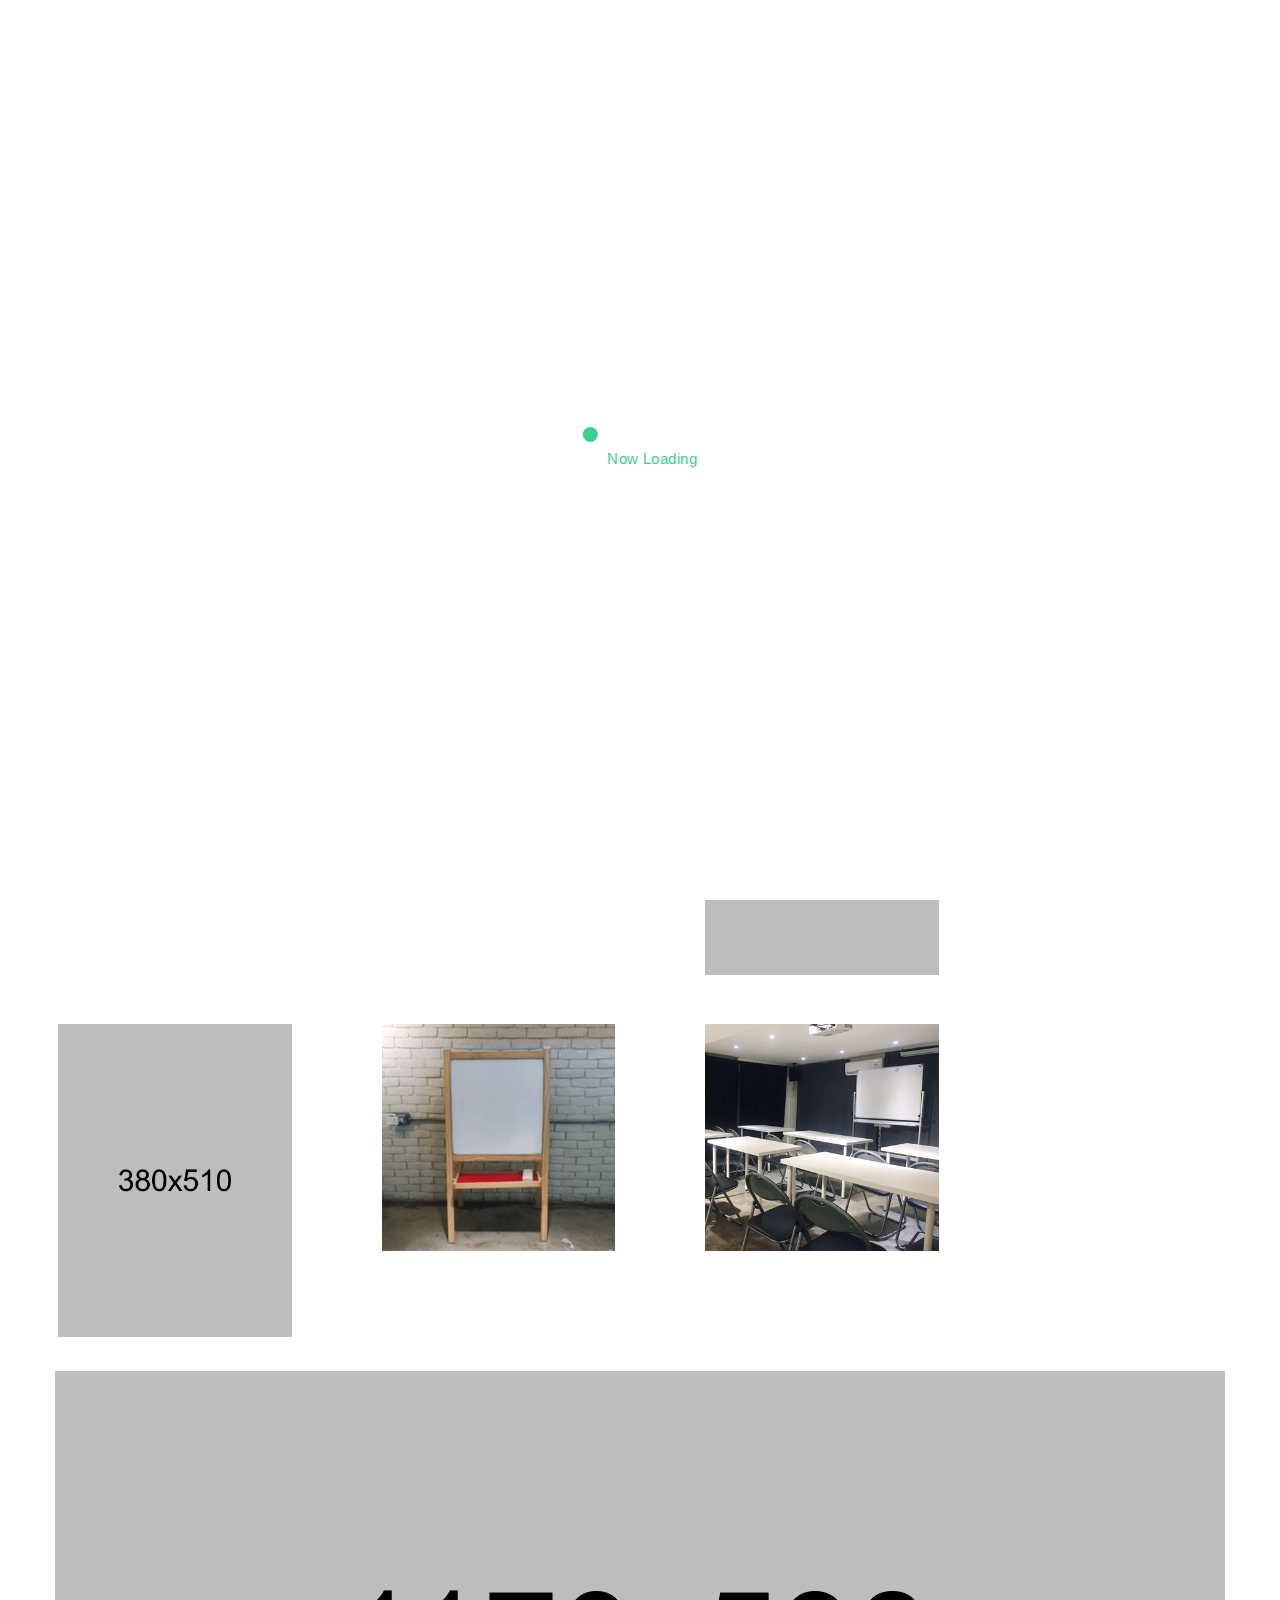
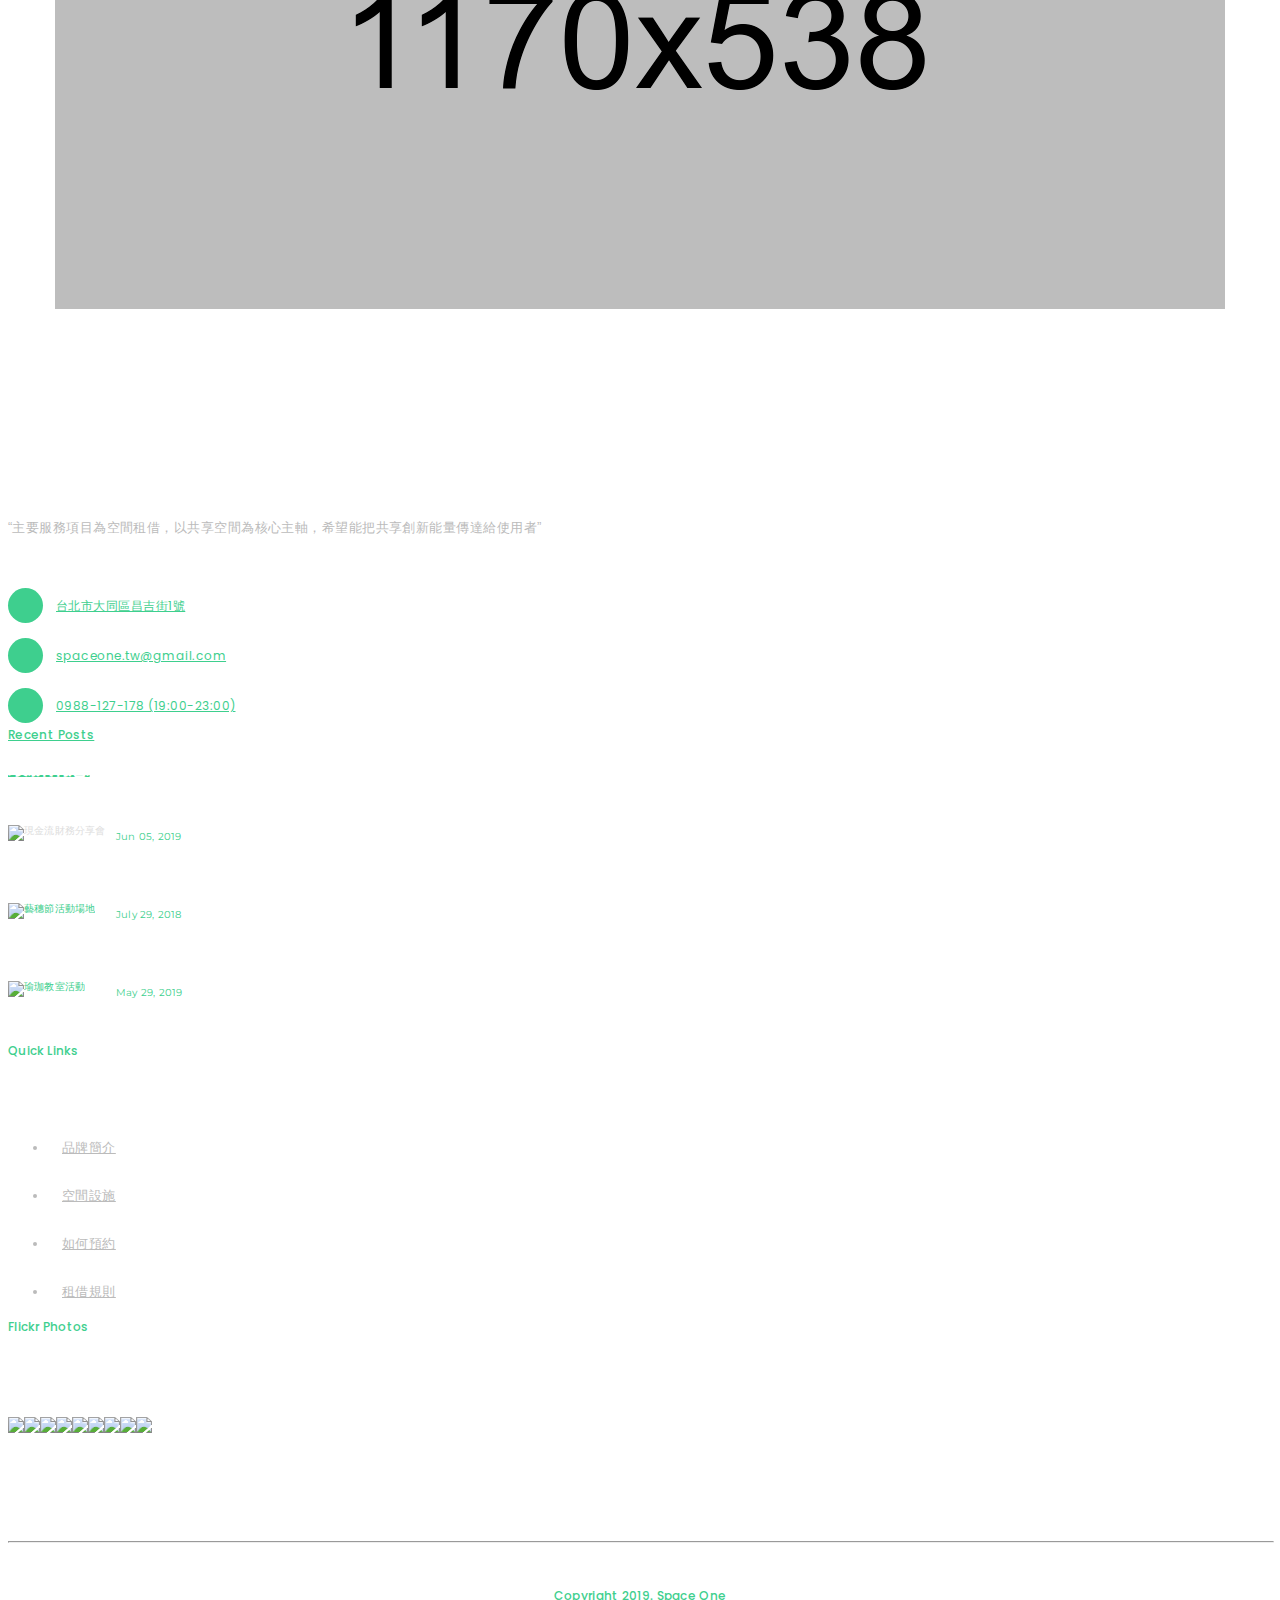
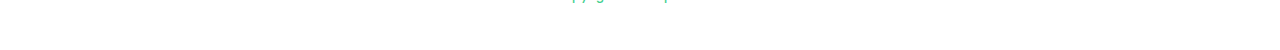
==== commit a190a9f0: "update" ====
--- a/page1.html
+++ b/page1.html
@@ -324,15 +324,9 @@
                 <!-- end .container -->
             </div>
             <!-- end .top -->
-            <div class="bottom">
-                <div class="container">
-                    <div class="newsletter clearfix">
-                        <h3><small>Share the space with Space One</small>一起分享空間</h3>
-                        <form action="https://johneyboy.us7.list-manage.com/subscribe/post-json?u=3210d74dbf054134a29daf97c&amp;id=50ad235761&amp;c=?" method="get" id="mc-embedded-subscribe-form" class="newsletter-form">
-
-
-                        </form>
-                    </div>
+           <hr size="2px" align="center" width="100%">
+
+             
                     <!-- end .newsletter -->
                     <div class="copyright"><span>Copyright 2019. Space One</span></div>
                 </div>
--- a/css/style.css
+++ b/css/style.css
@@ -30,7 +30,6 @@
 * 26. Preloader
 * 
 **/
-
 /* ==========================================================================
    01. General Styles
    ========================================================================== */
@@ -1563,6 +1562,7 @@
 .header-simple .top .contacts {
 	text-align: left;
 	background: none;
+    text-align:center;
 	font-size: 0;
 	line-height: 0;
 	letter-spacing: .48px;
@@ -3225,8 +3225,8 @@
 .team .member .info .bar .phone {
 	color: #fff;
 	font-size: 12px;
-	letter-spacing: .48px;
-	line-height: 50px;
+	letter-spacing: .30px;
+	line-height: 40px;
 	background: #3ecf8e;
 	font-family: 'Poppins', sans-serif;
 	padding: 0 100px;
